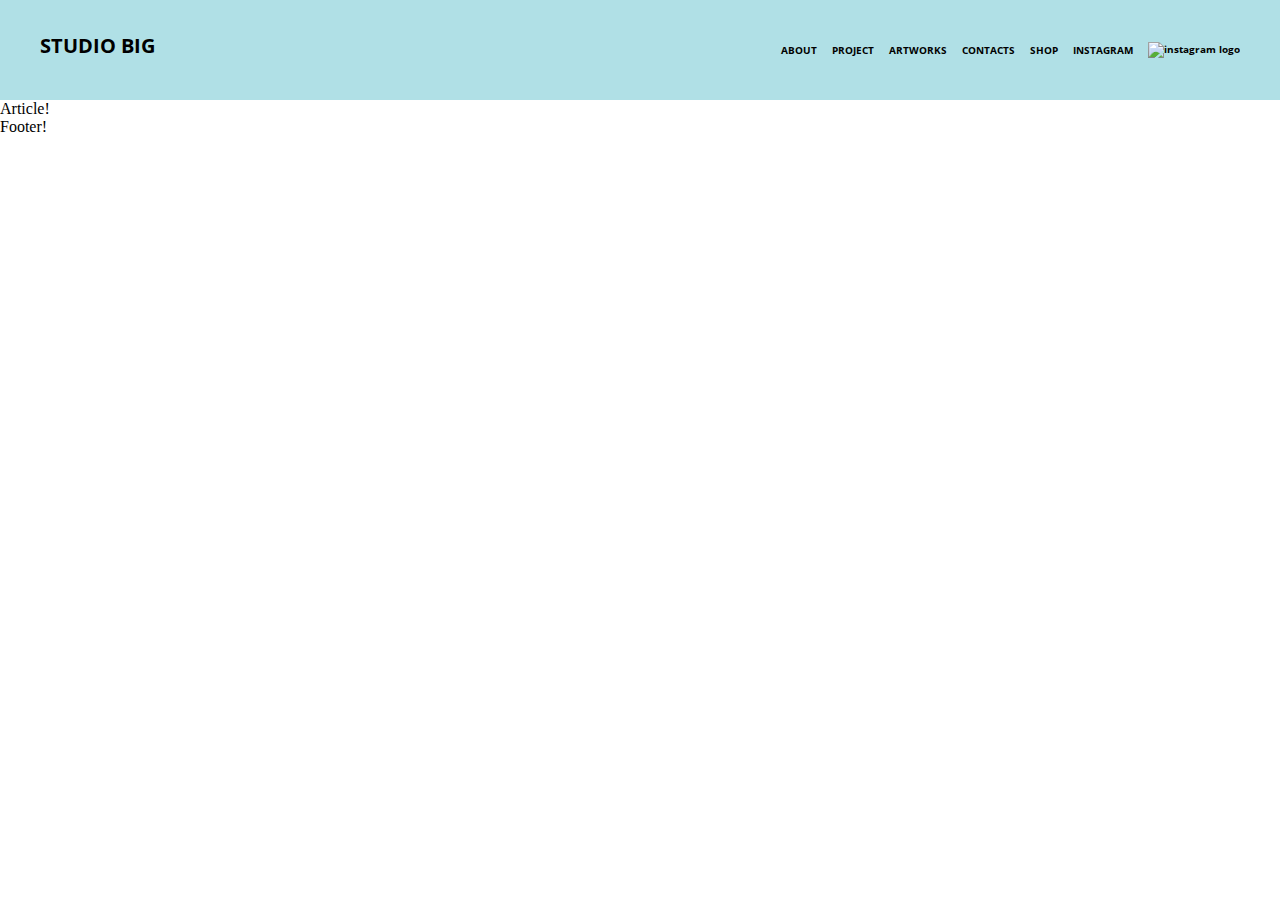
==== index.html @ 11487b43 "first commit: Header CSS complete" ====
<!DOCTYPE html>
<html lang="en">
<head>
    <meta charset="UTF-8">
    <meta name="viewport" content="width=device-width, initial-scale=1.0">
    <title>Document</title>
    <link rel="stylesheet" href="style.css">
    <link rel="preconnect" href="https://fonts.gstatic.com">
    <link href="https://fonts.googleapis.com/css2?family=Open+Sans:wght@300;400;600;700;800&display=swap" rel="stylesheet">
    <script src="index.js" defer></script>
</head>
<body>
    <header>
        <section id="header__container">
            <div class="header__logo">
                STUDIO BIG
            </div>
            <ul class="header__menu">
                <li id="about">ABOUT</li>
                <li id="project">PROJECT</li>
                <li id="artworks">ARTWORKS</li>
                <li id="contact">CONTACTS</li>
                <li id="shop">SHOP</li>
                <li id="instagram">INSTAGRAM</li>
                <li id="insta__logo">
                    <img src="https://static.wixstatic.com/media/01c3aff52f2a4dffa526d7a9843d46ea.png/v1/fill/w_19,h_19,al_c,q_85,usm_0.66_1.00_0.01/01c3aff52f2a4dffa526d7a9843d46ea.webp" alt="instagram logo">
                </li>
            </ul>
        </section>
    </header>
    <main>
        <article>
            Article!
        </article>
    </main>
    <footer>
        Footer!
    </footer>
</body>
</html>
---- style.css ----
/* All */
html body {
    margin: 0;
    padding: 0;
    box-sizing: border-box;
}

ul li {
    list-style: none;
    
}

/* Header */
header {
    display: flex;
    align-items: center;
    height: 100px;
    background-color: powderblue;
}

#header__container {
    display: flex;
    justify-content: space-between;
    width: 1200px;
    margin: 0 auto;

}

.header__logo {
    font-size: 20px;
    font-family: 'Open Sans', sans-serif;
    font-weight: 700;
}

.header__menu {
    display: flex;
    align-items: center;
    font-family: 'Open Sans', sans-serif;
    font-weight: 700;
    font-size: 10px;
    column-gap: 15px;
}

/* Media query */
@media ( max-width: 1200px ) {
    #header__container {
        padding: 0 30px;
    }
}
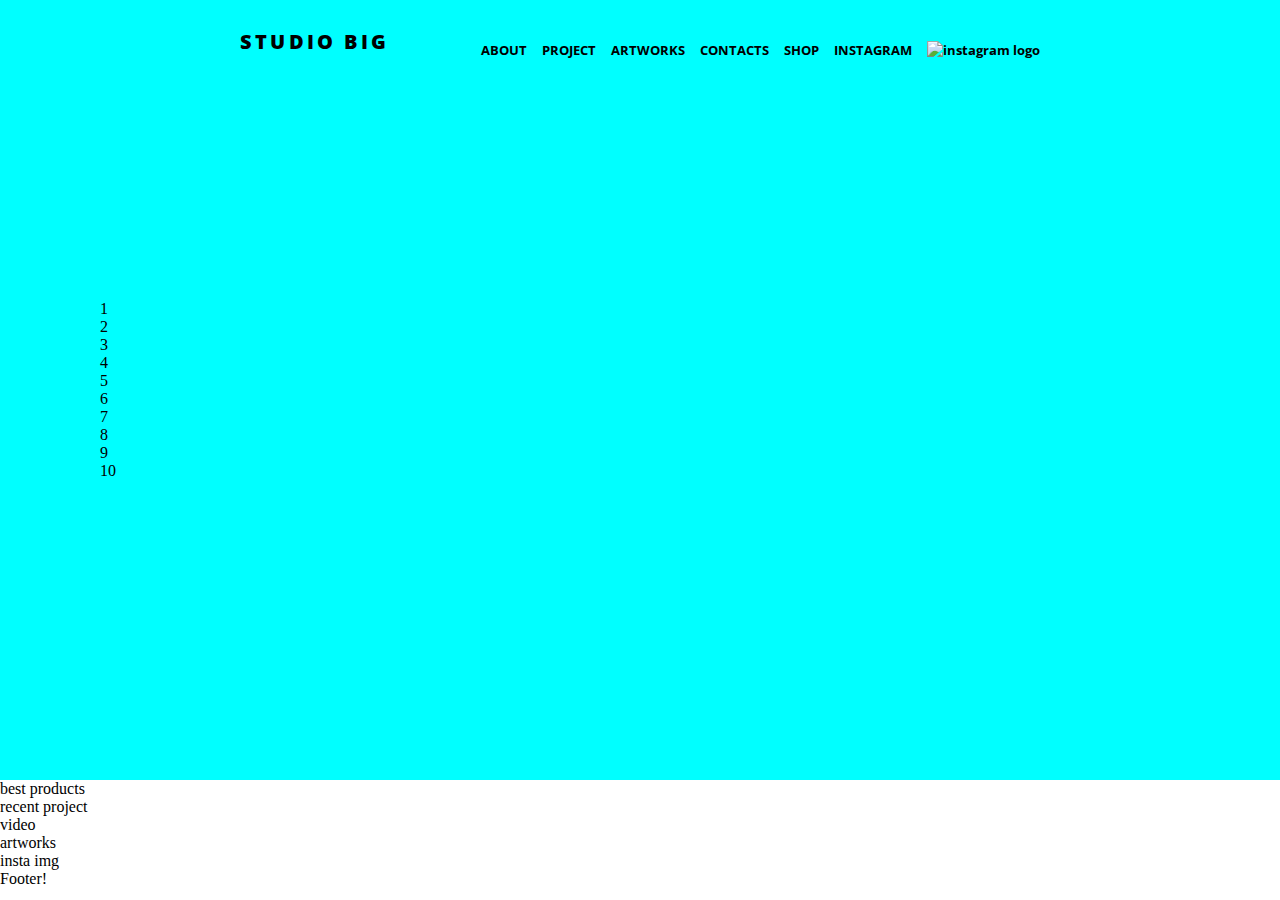
==== commit 17caa260: "slider : WIP" ====
--- a/index.html
+++ b/index.html
@@ -7,6 +7,10 @@
     <link rel="stylesheet" href="style.css">
     <link rel="preconnect" href="https://fonts.gstatic.com">
     <link href="https://fonts.googleapis.com/css2?family=Open+Sans:wght@300;400;600;700;800&display=swap" rel="stylesheet">
+    <link rel="stylesheet" type="text/css" href="/plugin/slick/slick.css"/>
+    <link rel="stylesheet" type="text/css" href="/plugin/slick/slick-theme.css"/>
+    <script type="text/javascript" src="/plugin/slick/slick.js"></script>
+    <script type="text/javascript" src="/js/jquery.js"></script>
     <script src="index.js" defer></script>
 </head>
 <body>
@@ -29,12 +33,45 @@
         </section>
     </header>
     <main>
-        <article>
-            Article!
-        </article>
+        <section id="slider" style="padding: 300px 100px; background-color: aqua;">
+            <div id="slider-div">
+                <div>1</div>
+                <div>2</div>
+                <div>3</div>
+                <div>4</div>
+                <div>5</div>
+                <div>6</div>
+                <div>7</div>
+                <div>8</div>
+                <div>9</div>
+                <div>10</div>
+            </div>
+        </section>
+        <section id="best__products">best products</section>
+        <section id="recent__project">recent project</section>
+        <section id="video">video</section>
+        <section id="artworks">artworks</section>
+        <section id="insta__img">insta img</section>
     </main>
     <footer>
         Footer!
     </footer>
+    <script>
+    $(function(){
+        $('#slider-div').slick({
+          slide: 'div',
+          slidesToShow: 4,
+          slidesToScroll: 1,
+          speed: 1000,
+          arrows: true,
+          dots: true,
+          autoplay: true,
+          autoplaySpeed: 10000,
+          pauseOnHover: true,
+          vertical: false,
+          dotsClass: "slick-dots"
+        })
+      })
+      </script>
 </body>
 </html>--- a/style.css
+++ b/style.css
@@ -15,29 +15,33 @@
     display: flex;
     align-items: center;
     height: 100px;
-    background-color: powderblue;
+    background-color: transparent;
+    position: absolute;
+    top: 0;
+    right: 0;
+    bottom: 0;
+    left: 0;
 }
 
 #header__container {
     display: flex;
     justify-content: space-between;
-    width: 1200px;
+    width: 800px;
     margin: 0 auto;
-
 }
 
 .header__logo {
     font-size: 20px;
     font-family: 'Open Sans', sans-serif;
-    font-weight: 700;
+    font-weight: 800;
+    letter-spacing: 0.2rem;
 }
 
 .header__menu {
     display: flex;
-    align-items: center;
     font-family: 'Open Sans', sans-serif;
     font-weight: 700;
-    font-size: 10px;
+    font-size: 13px;
     column-gap: 15px;
 }
 
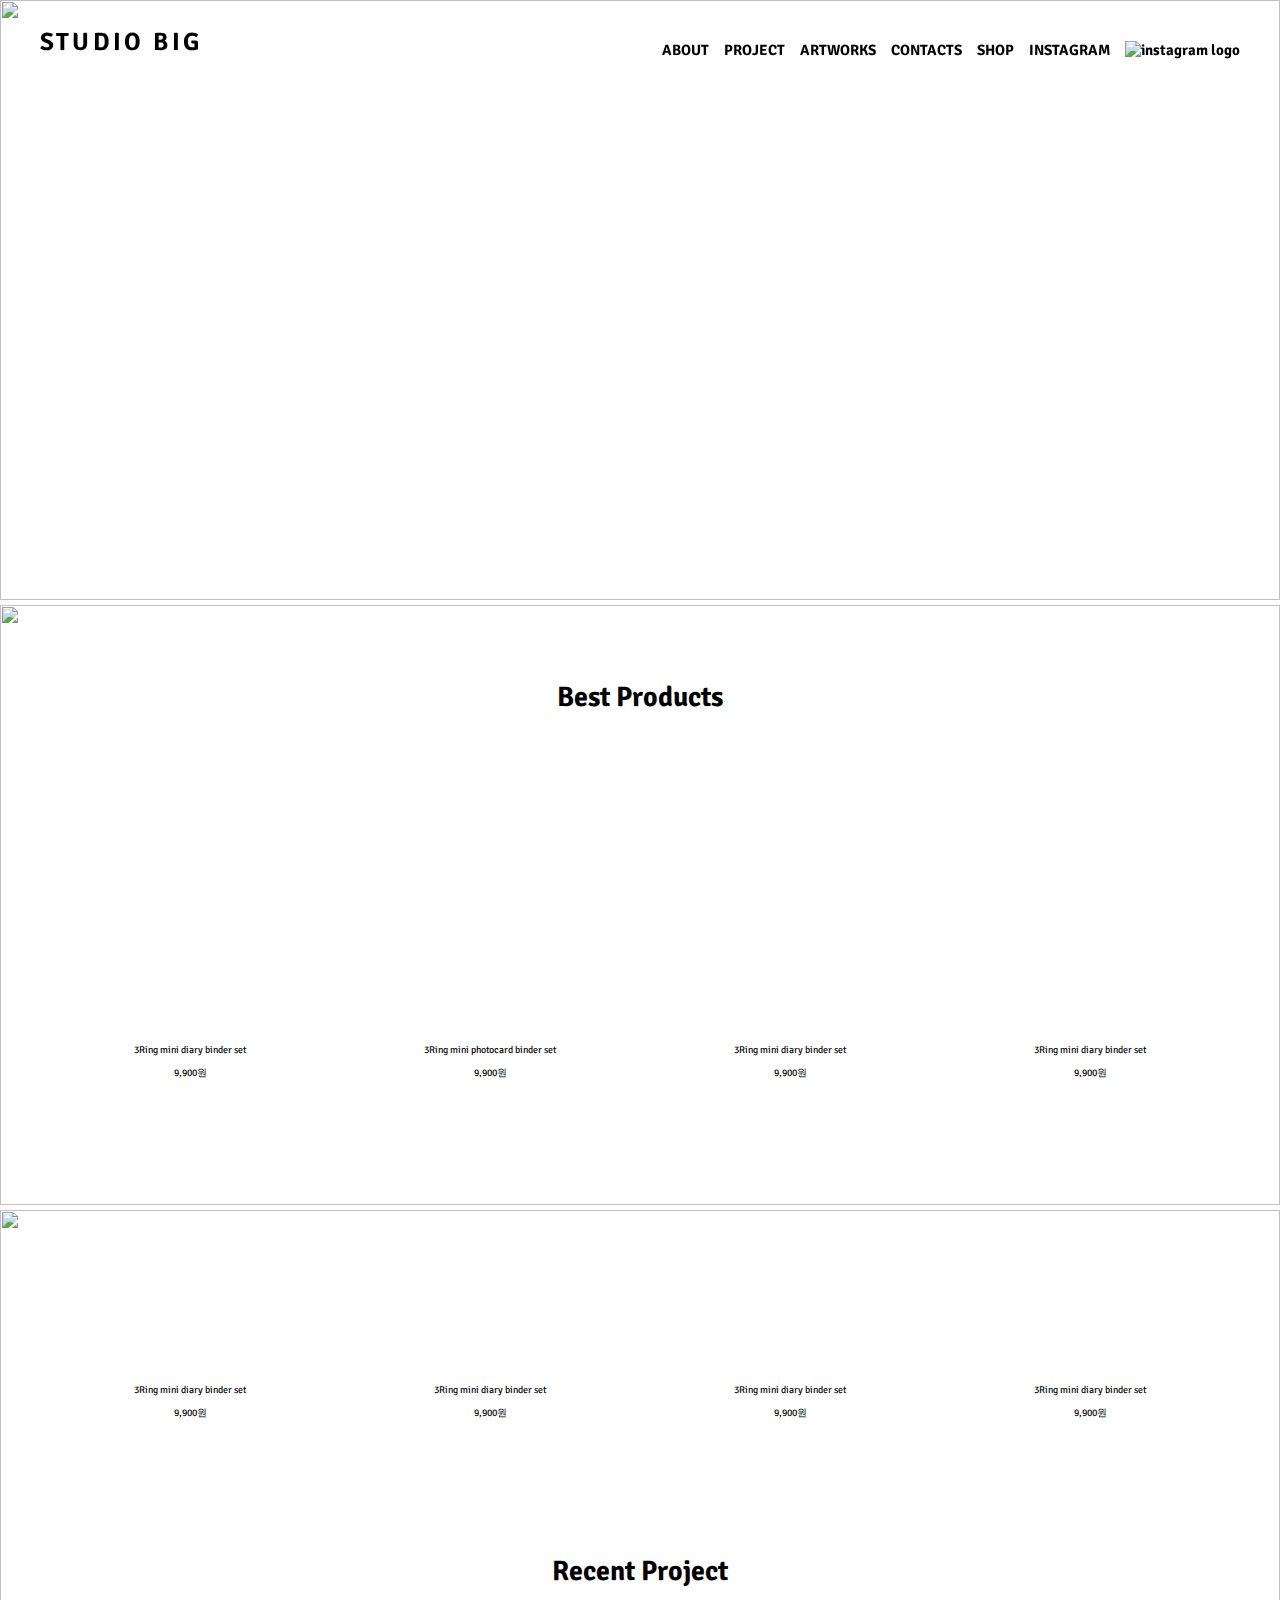
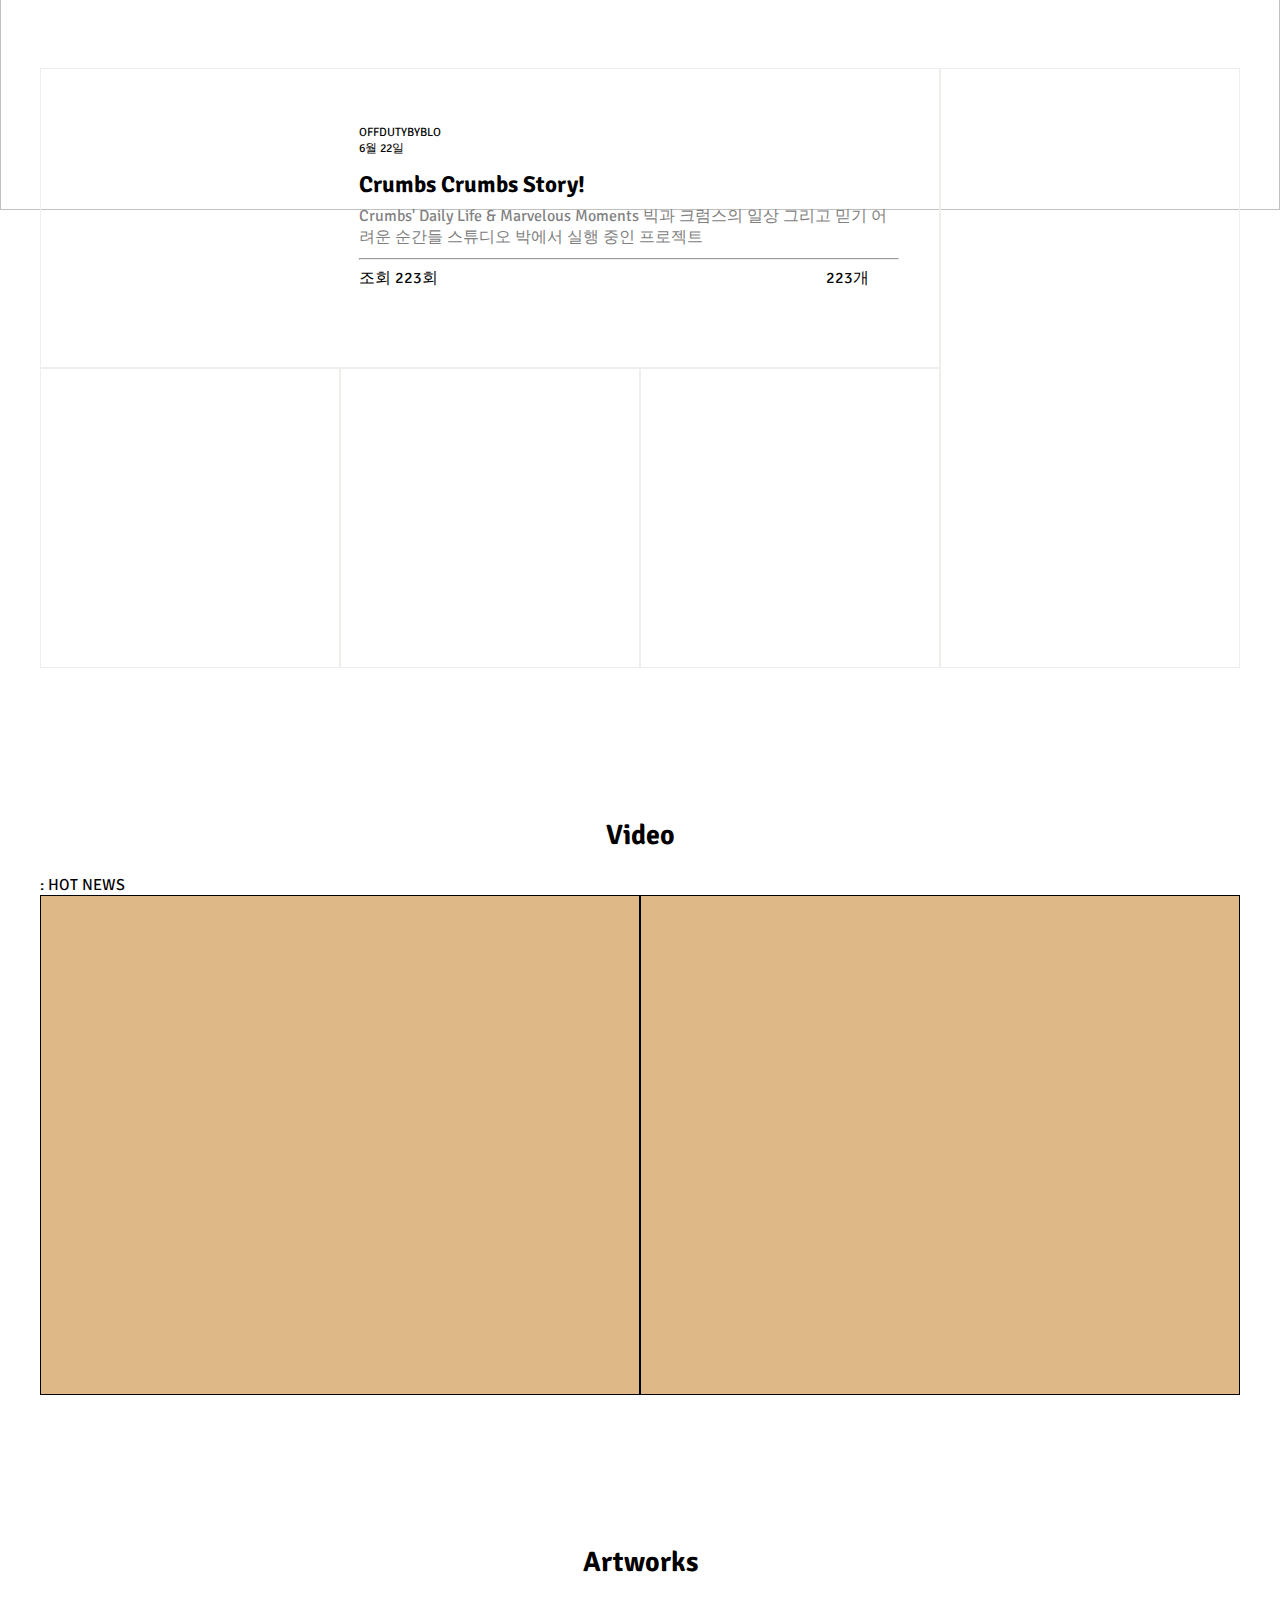
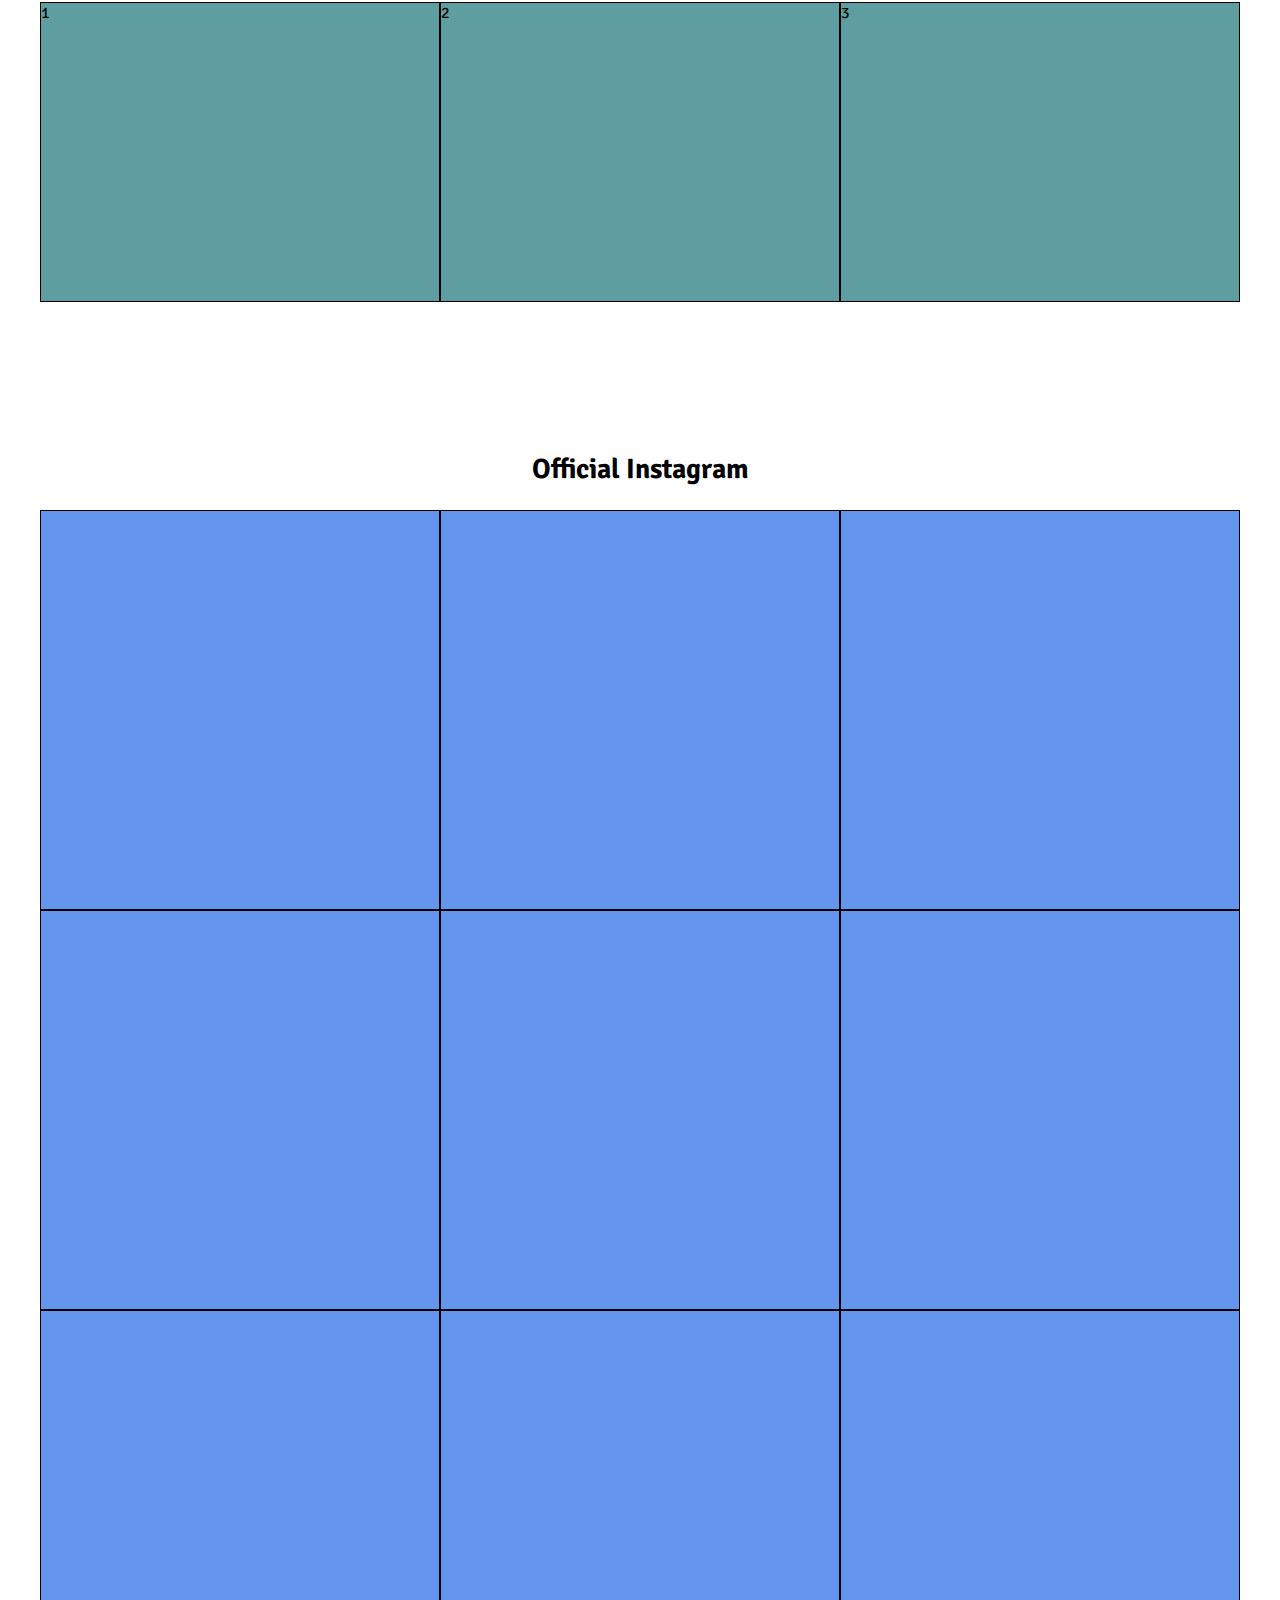
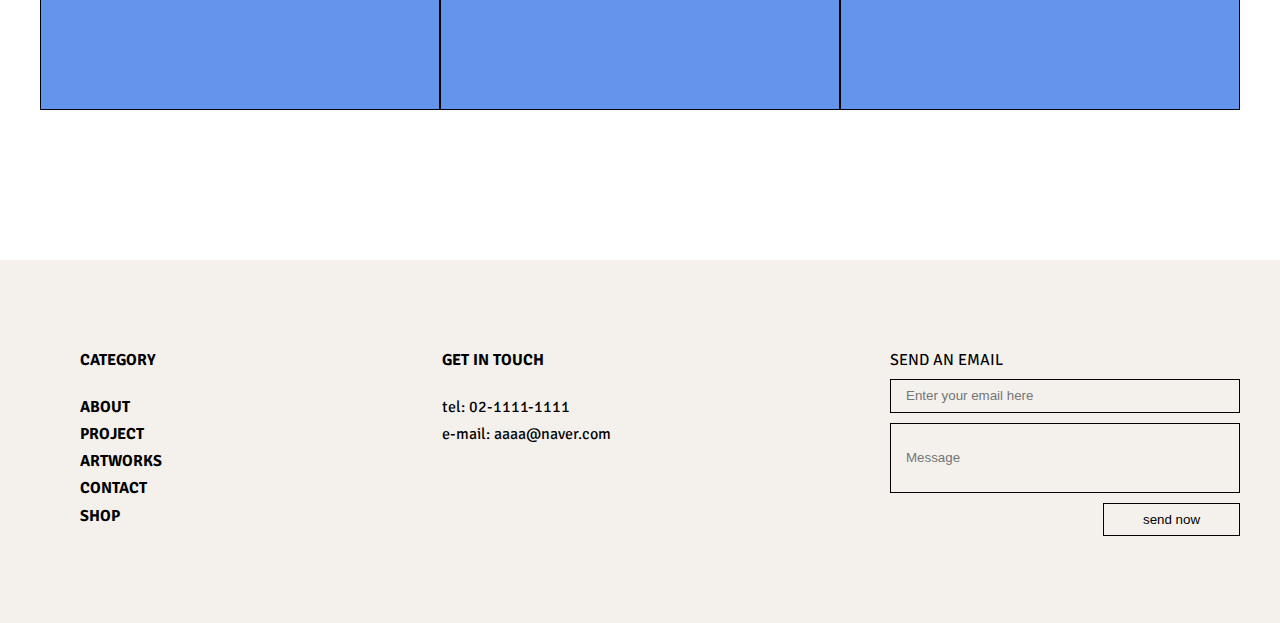
==== commit e90a2574: "WIP" ====
--- a/index.html
+++ b/index.html
@@ -6,11 +6,9 @@
     <title>Document</title>
     <link rel="stylesheet" href="style.css">
     <link rel="preconnect" href="https://fonts.gstatic.com">
-    <link href="https://fonts.googleapis.com/css2?family=Open+Sans:wght@300;400;600;700;800&display=swap" rel="stylesheet">
-    <link rel="stylesheet" type="text/css" href="/plugin/slick/slick.css"/>
-    <link rel="stylesheet" type="text/css" href="/plugin/slick/slick-theme.css"/>
-    <script type="text/javascript" src="/plugin/slick/slick.js"></script>
-    <script type="text/javascript" src="/js/jquery.js"></script>
+    <link rel="preconnect" href="https://fonts.gstatic.com">
+    <link href="https://fonts.googleapis.com/css2?family=Signika+Negative:wght@300;400;600;700&display=swap" rel="stylesheet">    <link rel="stylesheet" type="text/css" href="slick/slick.css"/>
+    <link rel="stylesheet" type="text/css" href="slick/slick-theme.css"/>
     <script src="index.js" defer></script>
 </head>
 <body>
@@ -33,45 +31,190 @@
         </section>
     </header>
     <main>
-        <section id="slider" style="padding: 300px 100px; background-color: aqua;">
-            <div id="slider-div">
-                <div>1</div>
-                <div>2</div>
-                <div>3</div>
-                <div>4</div>
-                <div>5</div>
-                <div>6</div>
-                <div>7</div>
-                <div>8</div>
-                <div>9</div>
-                <div>10</div>
-            </div>
-        </section>
-        <section id="best__products">best products</section>
-        <section id="recent__project">recent project</section>
-        <section id="video">video</section>
-        <section id="artworks">artworks</section>
-        <section id="insta__img">insta img</section>
+        <section id="slider">
+            <div class="slider">
+                <div class="slider__item">
+                    <img src="https://static.wixstatic.com/media/465b65_a0878025d0e64125aaec34345d9f6b74~mv2.jpg/v1/fill/w_1903,h_450,al_b,q_85,usm_0.66_1.00_0.01/465b65_a0878025d0e64125aaec34345d9f6b74~mv2.webp" alt="">
+                </div>
+                <div class="slider__item">
+                    <img src="https://static.wixstatic.com/media/465b65_a4bc7709108448f497c98c73bde42a8e~mv2.jpg/v1/fill/w_1903,h_450,al_b,q_85,usm_0.66_1.00_0.01/465b65_a4bc7709108448f497c98c73bde42a8e~mv2.webp" alt="">
+                </div>
+                <div class="slider__item">
+                    <img src="https://static.wixstatic.com/media/465b65_88f129b514a54ff8b20b8b53b44edbf4~mv2.jpg/v1/fill/w_1903,h_450,al_b,q_85,usm_0.66_1.00_0.01/465b65_88f129b514a54ff8b20b8b53b44edbf4~mv2.webp" alt="">
+                </div>
+            </div>
+        </section>
+        <section id="best__products">
+            <h2>Best Products</h2>
+            <div class="grid__container">
+                <div class="item">
+                    <div class="pre__img"><img src="https://static.wixstatic.com/media/465b65_6a1ab1c9189241639eb0472c3938c3fc~mv2.jpg/v1/crop/x_0,y_6,w_800,h_788/fill/w_207,h_204,al_c,q_80,usm_0.66_1.00_0.01/3ringbinder_01.webp" alt=""></div>
+                    <div class="price__desc">
+                        <p>3Ring mini diary binder set</p>
+                        <p>9,900원</p>
+                    </div>
+                </div>
+                <div class="item">
+                    <div class="pre__img"><img src="https://static.wixstatic.com/media/465b65_94fa99bff74c4ceaae1d863d8b83a9de~mv2.jpg/v1/crop/x_0,y_6,w_800,h_788/fill/w_207,h_204,al_c,q_80,usm_0.66_1.00_0.01/pcbinder_02.webp" alt=""></div>
+                    <div class="price__desc">
+                        <p>3Ring mini photocard binder set</p>
+                        <p>9,900원</p>
+                    </div>
+                </div>
+                <div class="item">
+                    <div class="pre__img"><img src="https://static.wixstatic.com/media/465b65_d2a0fa4169e347d0830ca7a54e91d09c~mv2.jpg/v1/crop/x_0,y_6,w_800,h_788/fill/w_207,h_204,al_c,q_80,usm_0.66_1.00_0.01/basicsteaker.webp" alt=""></div>
+                    <div class="price__desc">
+                        <p>3Ring mini diary binder set</p>
+                        <p>9,900원</p>
+                    </div>
+                </div>
+                <div class="item">
+                    <div class="pre__img">
+                        <img src="https://static.wixstatic.com/media/465b65_c021f75a40e6434aa5c9bc508d4170ec~mv2.jpg/v1/crop/x_0,y_6,w_800,h_788/fill/w_207,h_204,al_c,q_80,usm_0.66_1.00_0.01/33359327121125009_1902933786.webp" alt=""></div>
+                    <div class="price__desc">
+                        <p>3Ring mini diary binder set</p>
+                        <p>9,900원</p>
+                    </div>
+                </div>
+                <div class="item">
+                    <div class="pre__img"><img src="https://static.wixstatic.com/media/465b65_eea62a50b55d49b384e3151996d8e7fc~mv2.jpg/v1/fill/w_207,h_204,al_c,q_80,usm_0.66_1.00_0.01/keyring_01.webp" alt=""></div>
+                    <div class="price__desc">
+                        <p>3Ring mini diary binder set</p>
+                        <p>9,900원</p>
+                    </div>
+                </div>
+                <div class="item">
+                    <div class="pre__img"><img src="https://static.wixstatic.com/media/465b65_c4789b8507a44f989d6fdae014f79669~mv2.jpg/v1/fill/w_207,h_204,al_c,q_80,usm_0.66_1.00_0.01/sticker_breakfast_03.webp" alt=""></div>
+                    <div class="price__desc">
+                        <p>3Ring mini diary binder set</p>
+                        <p>9,900원</p>
+                    </div>
+                </div>
+                <div class="item">
+                    <div class="pre__img"><img src="https://static.wixstatic.com/media/465b65_5a867588d30d431e80930e8c45d2089e~mv2.jpg/v1/fill/w_207,h_204,al_c,q_80,usm_0.66_1.00_0.01/img_product04.webp" alt=""></div>
+                    <div class="price__desc">
+                        <p>3Ring mini diary binder set</p>
+                        <p>9,900원</p>
+                    </div>
+                </div>
+                <div class="item">
+                    <div class="pre__img"><img src="https://static.wixstatic.com/media/465b65_e5fe55984c364b14bd28d6f7c9f00bcc~mv2.jpg/v1/fill/w_207,h_204,al_c,q_80,usm_0.66_1.00_0.01/34820193416010823_669221193.webp" alt=""></div>
+                    <div class="price__desc">
+                        <p>3Ring mini diary binder set</p>
+                        <p>9,900원</p>
+                    </div>
+                </div>
+            </div>
+        </section>
+        <section id="recent__project">
+            <h2>Recent Project</h2>
+            <div class="grid__container">
+                <div class="item">
+                    <img src="https://static.wixstatic.com/media/465b65_1db482de4f794921a5e0227f345b840f~mv2.jpg/v1/fit/w_400,h_272,al_c,q_80/file.webp" alt="">
+                    <div class="item__desc">
+                        <p>
+                            <div class="project__user__info">
+                                <div class="user__name">OFFDUTYBYBLO</div>
+                                <div class="user__date">6월 22일</div>
+                            </div>
+                            <div class="project__desc">
+                                <div>Crumbs Crumbs Story!</div>
+                                <div>Crumbs' Daily Life & Marvelous Moments 빅과 크럼스의 일상 그리고 믿기 어려운 순간들 스튜디오 박에서 실행 중인 프로젝트 </div>
+                            </div>
+                            <hr>
+                            <div class="project__react">
+                                <div class="count">
+                                    <span>조회</span>
+                                    <span>223회</span>
+                                </div>
+                                <div class="heart">
+                                    <div>223개</div>
+                                    <div class="heart__img">
+                                        <img  src="https://upload.wikimedia.org/wikipedia/commons/5/52/Heart_icon_red_hollow.svg" alt="" />
+                                    </div>
+                                </div>
+                            </div>
+                        </p>
+                    </div>
+                </div>
+                <div class="item"></div>
+                <div class="item">
+                    <img src="https://static.wixstatic.com/media/465b65_e6701557aebc46fabc1723a36b5d8d8f~mv2.jpg/v1/fit/w_218,h_164,al_c,q_80/file.webp" alt="">
+                </div>
+                <div class="item"></div>
+                <div class="item"></div>
+            </div>
+        </section>
+        <section id="video">
+            <h2>Video</h2>
+            <div>: HOT NEWS</div>
+            <div class="grid__container">
+                <div class="item"></div>
+                <div class="item"></div>
+            </div>
+        </section>
+        <section id="artworks">
+            <h2>Artworks</h2>
+            <div class="grid__container">
+                <div class="item">1</div>
+                <div class="item">2</div>
+                <div class="item">3</div>
+            </div>
+        </section>
+        <section id="insta__img">
+            <h2>Official Instagram</h2>
+            <div class="grid__container">
+                <div class="item"></div>
+                <div class="item"></div>
+                <div class="item"></div>
+                <div class="item"></div>
+                <div class="item"></div>
+                <div class="item"></div>
+                <div class="item"></div>
+                <div class="item"></div>
+                <div class="item"></div>
+            </div>
+        </section>
     </main>
     <footer>
-        Footer!
+        <section>
+            <div class="category">
+                <ul>
+                    <li>CATEGORY</li>
+                    <li>ABOUT</li>
+                    <li>PROJECT</li>
+                    <li>ARTWORKS</li>
+                    <li>CONTACT</li>
+                    <li>SHOP</li>
+                </ul>
+            </div>
+            <div class="contacts">
+                <ul>
+                    <li>GET IN TOUCH</li>
+                    <li>tel: 02-1111-1111</li>
+                    <li>e-mail: aaaa@naver.com</li>
+                </ul>
+            </div>
+            <div class="email">
+                <ul>
+                    <li>SEND AN EMAIL</li>
+                    <li>
+                        <input class="input__email" type="text" placeholder="Enter your email here">
+                    </li>
+                    <li>
+                        <input class="input__msg" type="text" placeholder="Message">
+                    </li>
+                    <li>
+                        <button>
+                            send now
+                        </button>
+                    </li>
+                </ul>
+            </div>
+        </section>
     </footer>
-    <script>
-    $(function(){
-        $('#slider-div').slick({
-          slide: 'div',
-          slidesToShow: 4,
-          slidesToScroll: 1,
-          speed: 1000,
-          arrows: true,
-          dots: true,
-          autoplay: true,
-          autoplaySpeed: 10000,
-          pauseOnHover: true,
-          vertical: false,
-          dotsClass: "slick-dots"
-        })
-      })
-      </script>
+    <script type="text/javascript" src="//code.jquery.com/jquery-1.11.0.min.js"></script>
+    <script type="text/javascript" src="//code.jquery.com/jquery-migrate-1.2.1.min.js"></script>
+    <script type="text/javascript" src="//cdn.jsdelivr.net/npm/slick-carousel@1.8.1/slick/slick.min.js"></script>
 </body>
 </html>--- a/style.css
+++ b/style.css
@@ -1,8 +1,12 @@
 /* All */
+* {
+    box-sizing: border-box;
+}
 html body {
     margin: 0;
-    padding: 0;
-    box-sizing: border-box;
+    min-width: 1200px;
+    overflow-x: hidden;
+    font-family: 'Signika Negative', sans-serif;
 }
 
 ul li {
@@ -10,44 +14,322 @@
     
 }
 
+img {
+    max-width: 100%;
+}
+
+input {
+    box-shadow: none;
+    border: 1px solid black;
+}
+
+h2 {
+    font-size: 28px;
+    text-align: center;
+}
+
 /* Header */
 header {
     display: flex;
     align-items: center;
     height: 100px;
     background-color: transparent;
-    position: absolute;
+    position: fixed;
     top: 0;
     right: 0;
     bottom: 0;
     left: 0;
+    z-index: 1;
 }
 
 #header__container {
+    margin: 0 auto;
     display: flex;
     justify-content: space-between;
-    width: 800px;
+    width: 1200px;
     margin: 0 auto;
 }
 
 .header__logo {
-    font-size: 20px;
-    font-family: 'Open Sans', sans-serif;
+    font-size: 25px;
+    font-family: 'Signika Negative', sans-serif;
     font-weight: 800;
     letter-spacing: 0.2rem;
 }
 
 .header__menu {
     display: flex;
-    font-family: 'Open Sans', sans-serif;
+    font-family: 'Signika Negative', sans-serif;
     font-weight: 700;
-    font-size: 13px;
+    font-size: 15px;
     column-gap: 15px;
 }
 
+/* Main */
+
+/* Slider */
+#slider {
+    width: 100%;
+}
+
+.slider img {
+    width: 100%;
+    height: 600px;
+    object-fit: cover;
+}
+
+.slider {
+    height: 600px;
+}
+
+#slider button.slick-arrow {
+    font-size:0; 
+    position:absolute;
+    left:50%; 
+    top:60%; 
+    margin-top:-33px; 
+    width:66px; 
+    height:66px; 
+    z-index:999; 
+    outline:0;
+}
+
+#slider button.slick-prev {
+    margin-left: -900px;
+}
+
+#slider button.slick-next {
+    margin-left: 850px;
+}
+
+#slider .slick-dots{
+    position:absolute;
+    text-align: center;
+    bottom:30px; 
+    height:10px; 
+    font-size:0;
+}
+
+
+/* Best Products */
+#best__products {
+    margin-top: 80px;
+}
+
+
+
+#best__products .grid__container {
+    display: grid;
+    margin: 50px auto;
+    max-width: 1200px;
+    grid-template-columns: repeat(4, 300px);
+    grid-template-rows: repeat(2, 300px);
+    row-gap: 40px;
+}
+
+.pre__img  {
+    width: 270px;
+    height: 270px;
+}
+
+.pre__img img {
+    width: 100%;
+}
+
+.price__desc {
+    font-size: 10px;
+    text-align: center;
+}
+
+/* Recent Project */
+#recent__project {
+    margin: 150px auto;
+    max-width: 1200px;
+}
+
+#recent__project .grid__container{
+    margin-top: 80px;
+    display: grid;
+    grid-template-columns: repeat(4, 300px);
+    grid-template-rows: repeat(2, 300px);
+}
+
+#recent__project .item {
+    border: 1px solid #EDEFEA;
+}
+
+#recent__project .item:first-child {
+    display: flex;
+    grid-column: 1/4;
+    grid-row: 1/2;
+}
+
+#recent__project .item:first-child img {
+    width: 50%;
+}
+
+.item__desc {
+    padding: 40px;
+}
+
+.project__user__info {
+    font-size: 12px;
+    margin-bottom: 13px;
+}
+
+.project__desc :first-child {
+    font-size: 23px;
+    font-weight: bold;
+    margin-bottom: 7px;
+}
+
+.project__desc :nth-child(2) {
+    color: grey;
+    margin-bottom: 10px;
+}
+
+.project__react {
+    display: flex;
+    justify-content: space-between;
+}
+
+.heart__img {
+    width: 30px;
+    height: 30px;
+}
+
+.heart {
+    display: flex;
+}
+
+#recent__project .item:nth-child(2) {
+    grid-column: 4/4;
+    grid-row: 1/3;
+}
+
+#recent__project .item:nth-child(3) img{
+    width: 100%;
+    position: relative;
+}
+
+
+/* Video */
+#video {
+    max-width: 1200px;
+    margin: 150px auto;
+}
+
+#video .grid__container {
+    display: grid;
+    margin: 0 auto;
+    grid-template-columns: repeat(2, 600px);
+    grid-template-rows: repeat(1, 500px);
+}
+
+#video .item {
+    background-color: burlywood;
+    border: 1px solid ;
+}
+
+/* Artworks */
+#artworks {
+    max-width: 1200px;
+    margin: 0 auto;
+}
+
+#artworks .grid__container {
+    display: grid;
+    grid-template-columns: repeat(3, 400px);
+    grid-template-rows: repeat(1, 300px);
+}
+
+#artworks .item {
+    background-color: cadetblue;
+    border: 1px solid;
+}
+
+/* Official Instagram */
+
+#insta__img {
+    max-width: 1200px;
+    margin: 150px auto;
+}
+
+#insta__img .grid__container {
+    display: grid;
+    grid-template-columns: repeat(3, 400px);
+    grid-template-rows: repeat(3, 400px);
+}
+
+#insta__img .item {
+    background-color: cornflowerblue;
+    border: 1px solid;
+}
+
+/* Footer */
+footer {
+    height: 363px;
+    background-color: #f4f1ed;
+    display: flex;
+    align-items: center;
+}
+
+footer section {
+    display: flex;
+    justify-content: space-between;
+    width: 1200px;
+    margin: 0 auto;
+}
+
+.category ul :first-child{
+    margin-bottom: 20px;
+    font-size: 16px;
+    font-weight: bold;
+}
+.category li {
+    font-weight: 700;
+}
+
+.contacts ul :first-child {
+    margin-bottom: 20px;
+    font-size: 16px;
+    font-weight: bold;
+}
+
+footer section li {
+    line-height: 1.7;
+}
+
+.input__email {
+    width: 350px;
+    height: 30px;
+    margin: 5px auto;
+    padding: 16px 15px;
+    background-color: transparent;
+}
+
+.input__msg {
+    width: 350px;
+    height: 70px;
+    margin: 5px auto;
+    padding: 16px 15px;
+    background-color: transparent;
+}
+
+.email button {
+    width: 137px;
+    height: 33px;
+    background-color: transparent;
+    border: 1px solid black;
+    margin-top: 5px;
+    margin-left: 213px;
+}
+
+
+
 /* Media query */
-@media ( max-width: 1200px ) {
+/* @media ( max-width: 1200px ) {
     #header__container {
         padding: 0 30px;
     }
-}+} */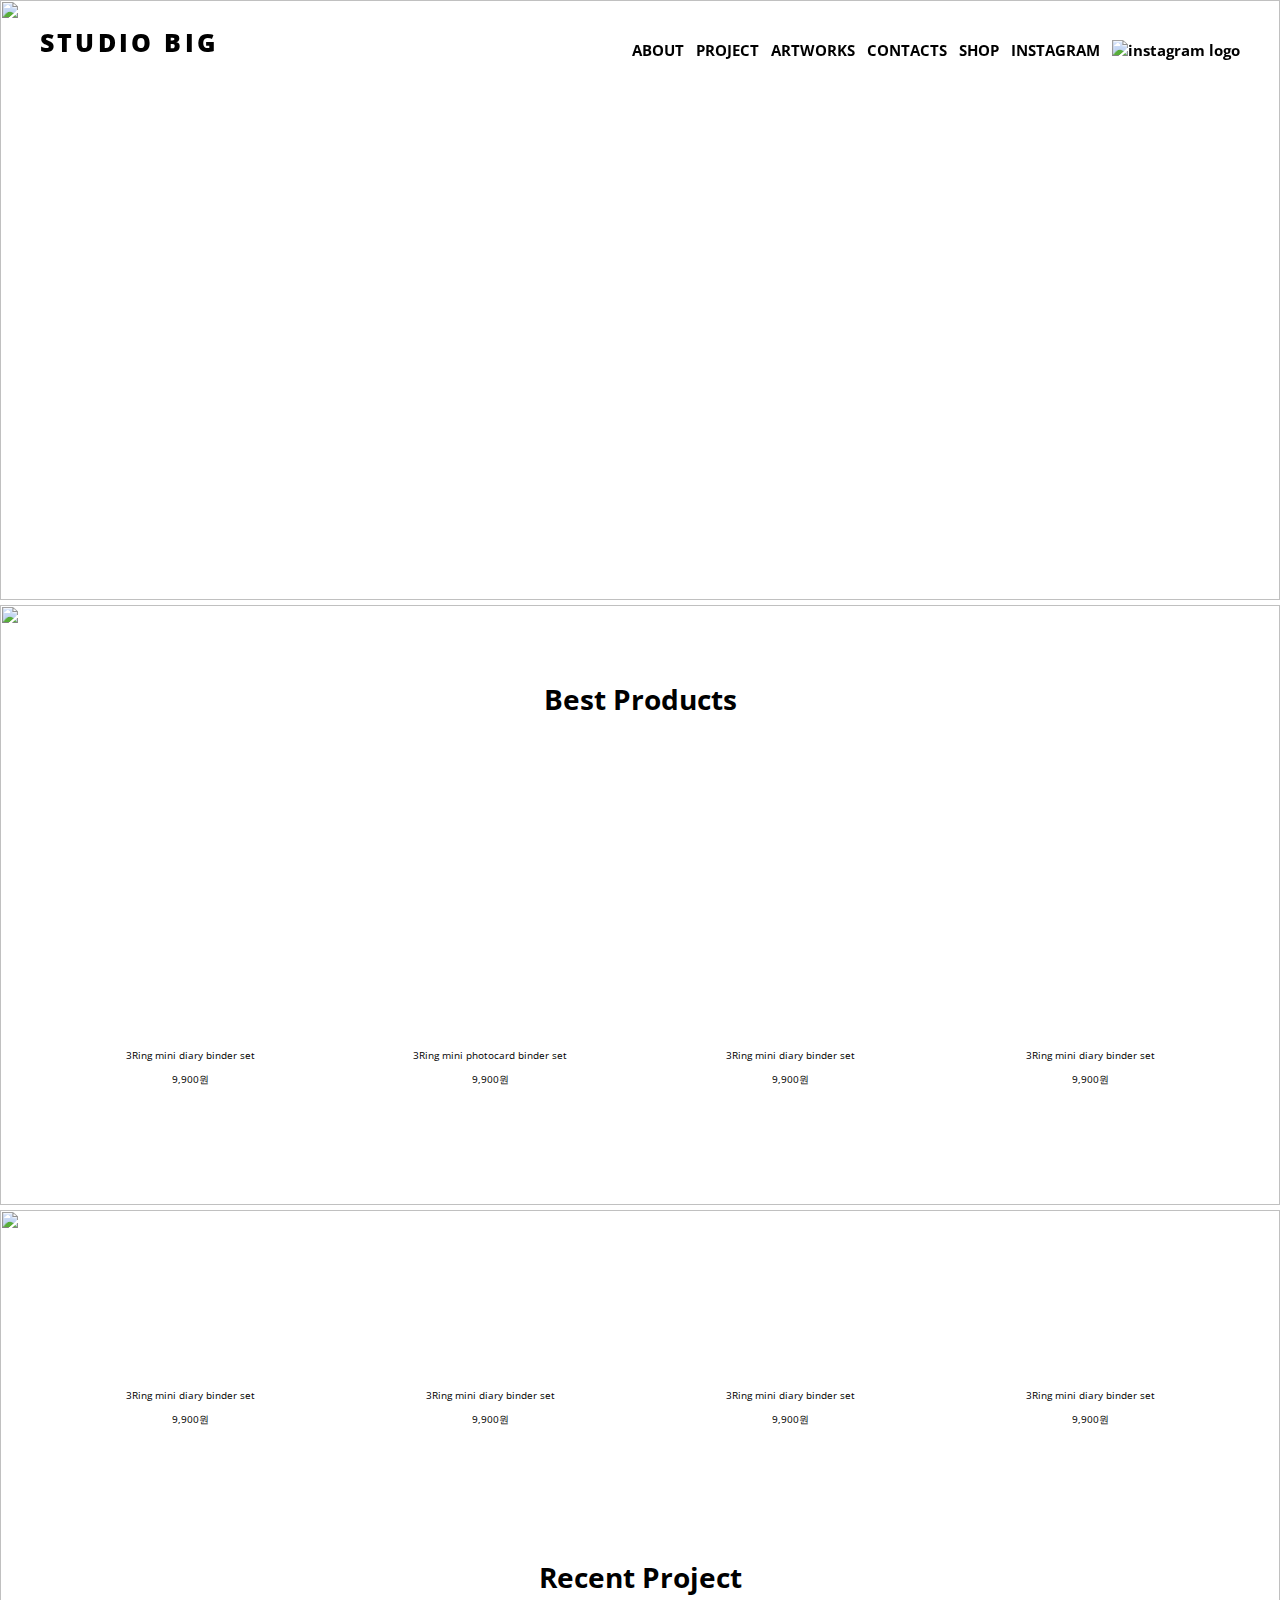
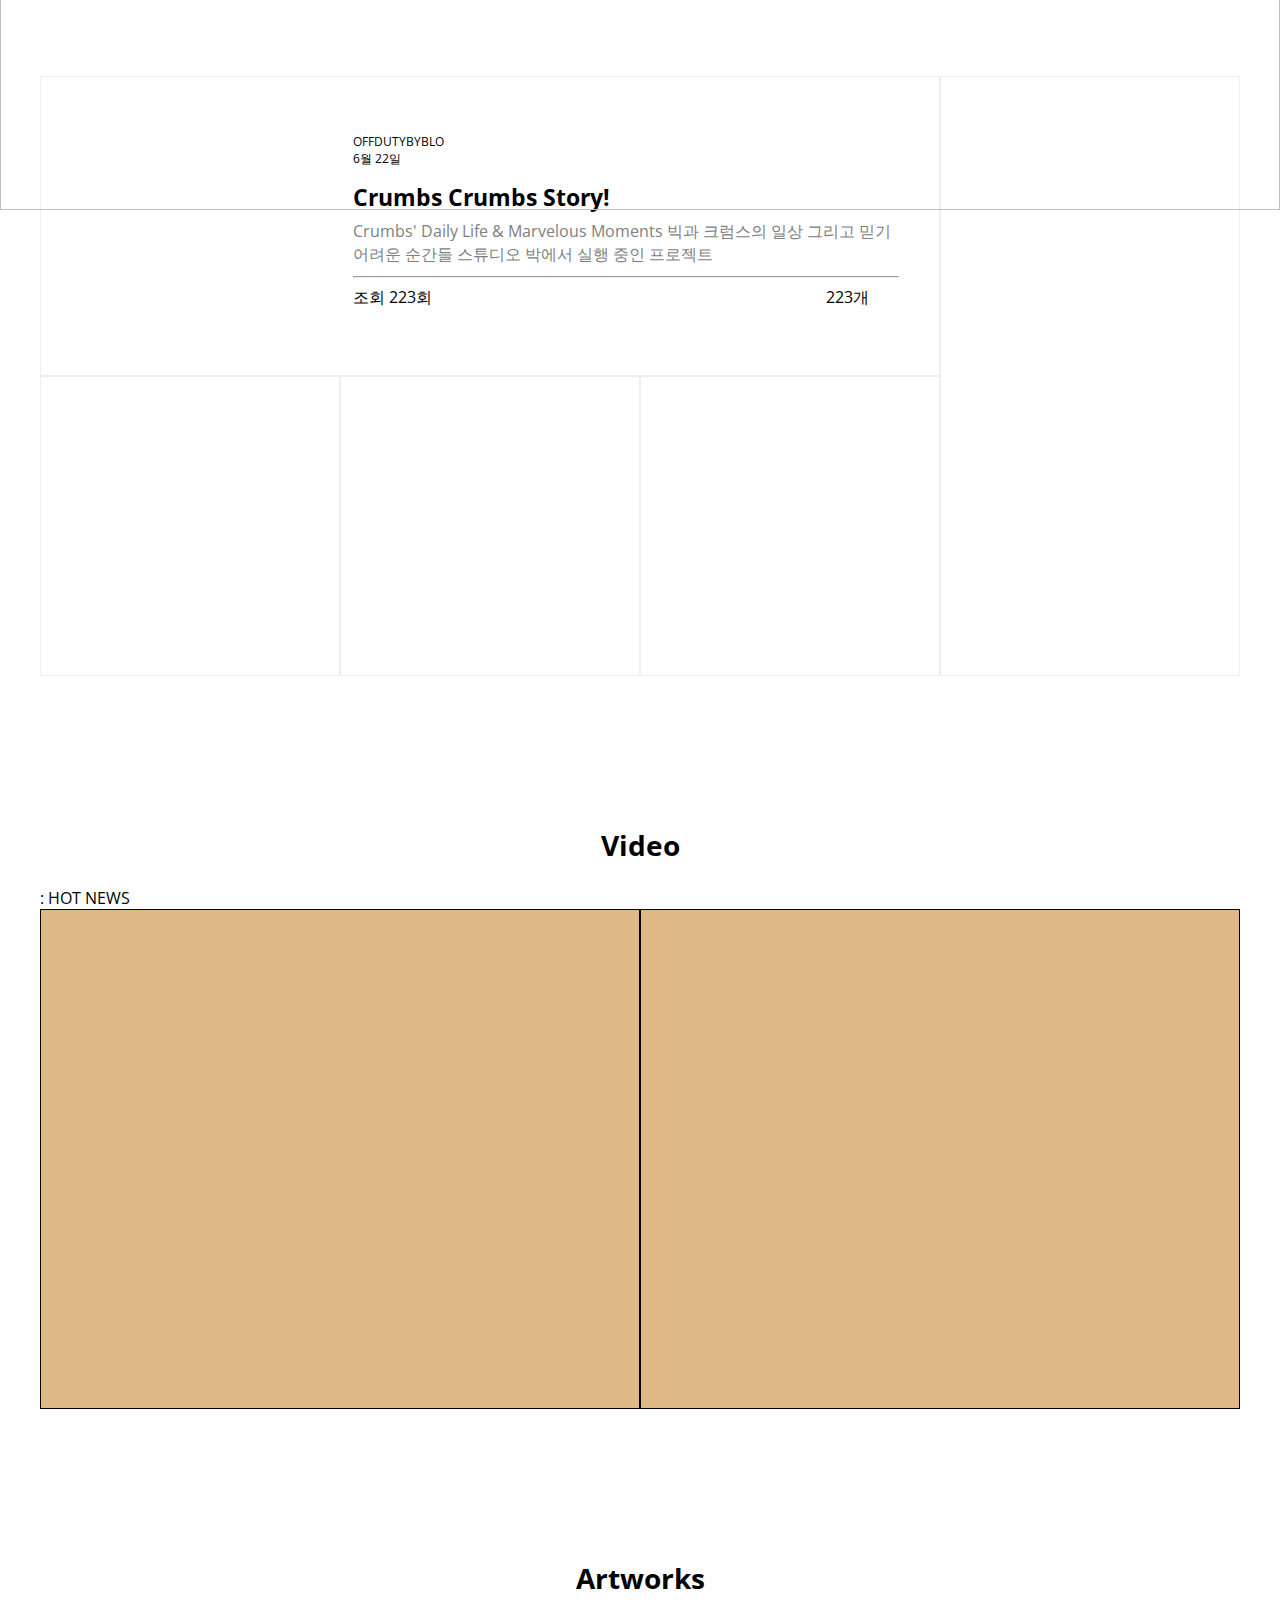
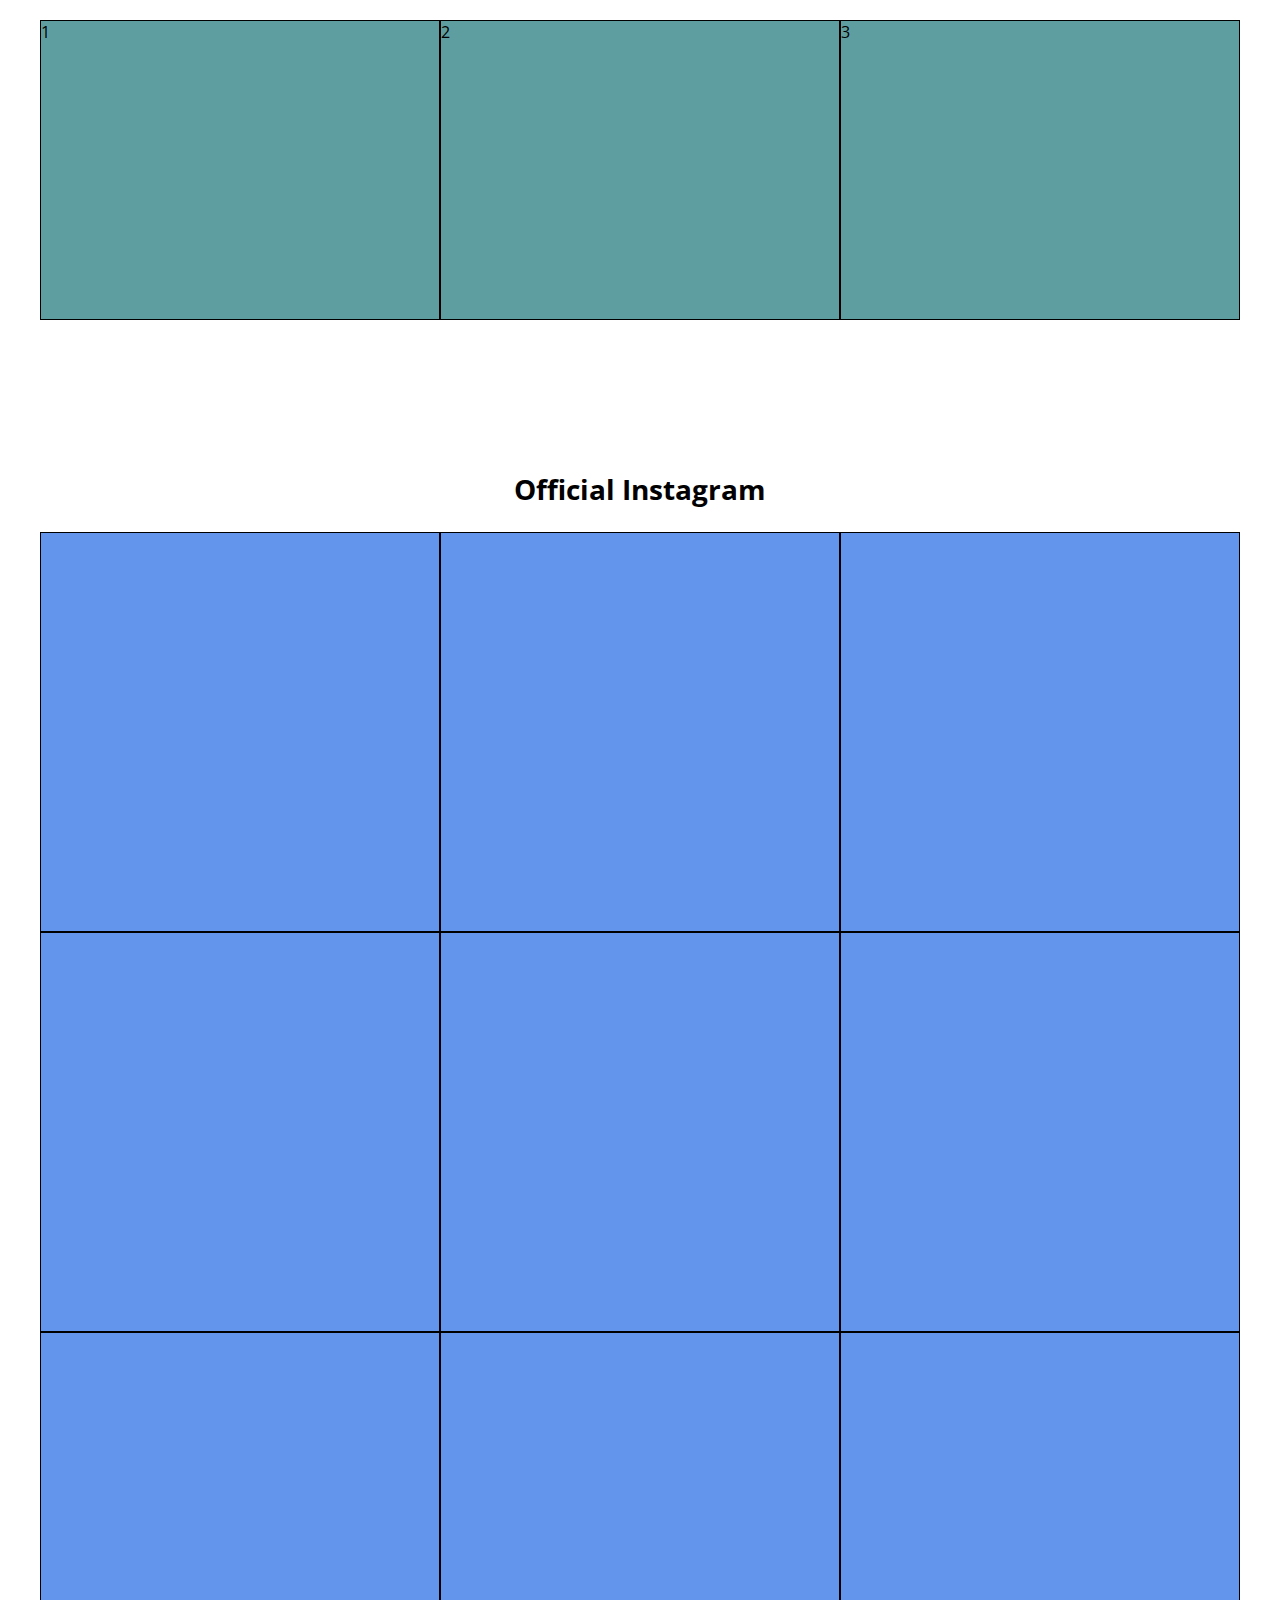
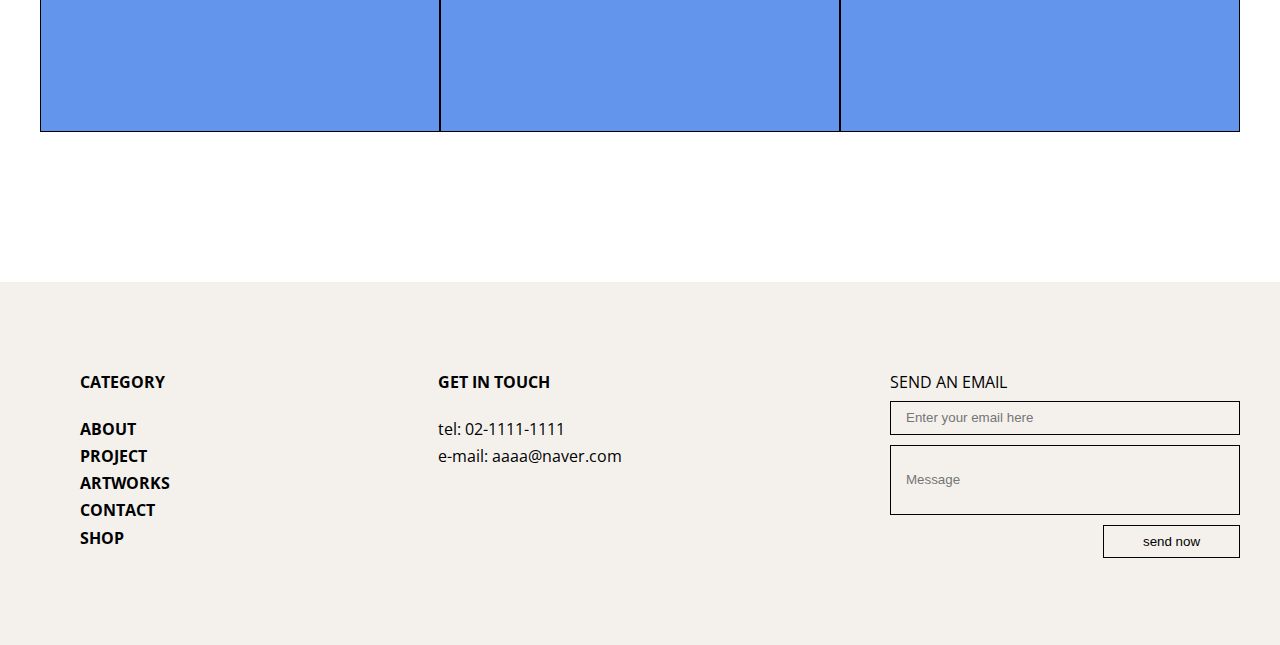
==== commit 5548e697: "WIP" ====
--- a/index.html
+++ b/index.html
@@ -5,26 +5,29 @@
     <meta name="viewport" content="width=device-width, initial-scale=1.0">
     <title>Document</title>
     <link rel="stylesheet" href="style.css">
+    <link rel="stylesheet" type="text/css" href="slick/slick.css"/>
+    <link rel="stylesheet" type="text/css" href="slick/slick-theme.css"/>
     <link rel="preconnect" href="https://fonts.gstatic.com">
-    <link rel="preconnect" href="https://fonts.gstatic.com">
-    <link href="https://fonts.googleapis.com/css2?family=Signika+Negative:wght@300;400;600;700&display=swap" rel="stylesheet">    <link rel="stylesheet" type="text/css" href="slick/slick.css"/>
-    <link rel="stylesheet" type="text/css" href="slick/slick-theme.css"/>
+    <link href="https://fonts.googleapis.com/css2?family=Open+Sans:wght@300;400;600;700;800&display=swap" rel="stylesheet">
     <script src="index.js" defer></script>
+    <script type="text/javascript" src="//code.jquery.com/jquery-1.11.0.min.js"></script>
+    <script type="text/javascript" src="//code.jquery.com/jquery-migrate-1.2.1.min.js"></script>
+    <script type="text/javascript" src="//cdn.jsdelivr.net/npm/slick-carousel@1.8.1/slick/slick.min.js"></script>
 </head>
 <body>
     <header>
-        <section id="header__container">
+        <section id="header">
             <div class="header__logo">
                 STUDIO BIG
             </div>
             <ul class="header__menu">
-                <li id="about">ABOUT</li>
-                <li id="project">PROJECT</li>
-                <li id="artworks">ARTWORKS</li>
-                <li id="contact">CONTACTS</li>
-                <li id="shop">SHOP</li>
-                <li id="instagram">INSTAGRAM</li>
-                <li id="insta__logo">
+                <li class="header__menu__item">ABOUT</li>
+                <li class="header__menu__item">PROJECT</li>
+                <li class="header__menu__item">ARTWORKS</li>
+                <li class="header__menu__item">CONTACTS</li>
+                <li class="header__menu__item">SHOP</li>
+                <li class="header__menu__item">INSTAGRAM</li>
+                <li class="header__menu__item">
                     <img src="https://static.wixstatic.com/media/01c3aff52f2a4dffa526d7a9843d46ea.png/v1/fill/w_19,h_19,al_c,q_85,usm_0.66_1.00_0.01/01c3aff52f2a4dffa526d7a9843d46ea.webp" alt="instagram logo">
                 </li>
             </ul>
@@ -32,15 +35,27 @@
     </header>
     <main>
         <section id="slider">
-            <div class="slider">
+            <div class="slider__part">
                 <div class="slider__item">
                     <img src="https://static.wixstatic.com/media/465b65_a0878025d0e64125aaec34345d9f6b74~mv2.jpg/v1/fill/w_1903,h_450,al_b,q_85,usm_0.66_1.00_0.01/465b65_a0878025d0e64125aaec34345d9f6b74~mv2.webp" alt="">
+                    <div class="slider__item__desc">
+                        <div>Crumbs, Crumbs!</div>
+                        <div>Crumbs' Daily Life & Marvelous Moments <br> Would you like to meet our story?</div>
+                    </div>
                 </div>
                 <div class="slider__item">
                     <img src="https://static.wixstatic.com/media/465b65_a4bc7709108448f497c98c73bde42a8e~mv2.jpg/v1/fill/w_1903,h_450,al_b,q_85,usm_0.66_1.00_0.01/465b65_a4bc7709108448f497c98c73bde42a8e~mv2.webp" alt="">
+                    <div class="slider__item__desc">
+                        <div>Seal Sticker Set</div>
+                        <div>Decorating a diary <br> with cute crumbs crumbs <br> sticker friends!</div>
+                    </div>
                 </div>
                 <div class="slider__item">
                     <img src="https://static.wixstatic.com/media/465b65_88f129b514a54ff8b20b8b53b44edbf4~mv2.jpg/v1/fill/w_1903,h_450,al_b,q_85,usm_0.66_1.00_0.01/465b65_88f129b514a54ff8b20b8b53b44edbf4~mv2.webp" alt="">
+                        <div class="slider__item__desc">
+                            <div>Crumbs, Crumbs!</div>
+                            <div>Crumbs' Daily Life & Marvelous Moments <br> Would you like to meet our story?</div>
+                        </div>
                 </div>
             </div>
         </section>
@@ -212,9 +227,7 @@
                 </ul>
             </div>
         </section>
+
     </footer>
-    <script type="text/javascript" src="//code.jquery.com/jquery-1.11.0.min.js"></script>
-    <script type="text/javascript" src="//code.jquery.com/jquery-migrate-1.2.1.min.js"></script>
-    <script type="text/javascript" src="//cdn.jsdelivr.net/npm/slick-carousel@1.8.1/slick/slick.min.js"></script>
 </body>
 </html>--- a/style.css
+++ b/style.css
@@ -1,335 +1,346 @@
-/* All */
+/* ---------------ALL-------------- */
 * {
-    box-sizing: border-box;
+  box-sizing: border-box;
 }
 html body {
-    margin: 0;
-    min-width: 1200px;
-    overflow-x: hidden;
-    font-family: 'Signika Negative', sans-serif;
+  margin: 0;
+  width: 100%;
+  overflow-x: hidden;
+  font-family: "Open Sans", sans-serif;
 }
 
 ul li {
-    list-style: none;
-    
+  list-style: none;
 }
 
 img {
-    max-width: 100%;
+  max-width: 100%;
 }
 
 input {
-    box-shadow: none;
-    border: 1px solid black;
+  box-shadow: none;
+  border: 1px solid black;
 }
 
 h2 {
-    font-size: 28px;
-    text-align: center;
-}
-
-/* Header */
+  font-size: 28px;
+  text-align: center;
+}
+
+#best__products,
+#recent__project,
+#video,
+#artworks,
+#insta__img {
+  max-width: 1200px;
+  margin: 0 auto;
+}
+
+/* ---------------Header--------------- */
 header {
-    display: flex;
-    align-items: center;
-    height: 100px;
-    background-color: transparent;
-    position: fixed;
-    top: 0;
-    right: 0;
-    bottom: 0;
-    left: 0;
-    z-index: 1;
-}
-
-#header__container {
-    margin: 0 auto;
-    display: flex;
-    justify-content: space-between;
-    width: 1200px;
-    margin: 0 auto;
+  display: flex;
+  align-items: center;
+  height: 100px;
+  background-color: transparent;
+  position: fixed;
+  top: 0;
+  right: 0;
+  bottom: 0;
+  left: 0;
+  z-index: 1;
+}
+
+#header {
+  display: flex;
+  justify-content: space-between;
+  width: 1200px;
+  margin: 0 auto;
 }
 
 .header__logo {
-    font-size: 25px;
-    font-family: 'Signika Negative', sans-serif;
-    font-weight: 800;
-    letter-spacing: 0.2rem;
+  font-size: 25px;
+  font-weight: 800;
+  letter-spacing: 0.2rem;
 }
 
 .header__menu {
-    display: flex;
-    font-family: 'Signika Negative', sans-serif;
-    font-weight: 700;
-    font-size: 15px;
-    column-gap: 15px;
-}
-
-/* Main */
-
-/* Slider */
-#slider {
-    width: 100%;
-}
-
-.slider img {
-    width: 100%;
-    height: 600px;
-    object-fit: cover;
-}
-
-.slider {
-    height: 600px;
+  display: flex;
+  font-weight: 700;
+  font-size: 15px;
+  column-gap: 12px;
+}
+
+/* ---------------Main--------------- */
+/* ---------------Slider--------------- */
+
+.slider__part {
+  height: 600px;
+}
+
+.slider__item {
+  position: relative;
+}
+
+.slider__part img {
+  width: 100%;
+  height: 600px;
+  object-fit: cover;
+}
+
+.slider__item__desc {
+  position: absolute;
+  top: 40%;
+  left: 20%;
+  z-index: 25;
+  color: white;
+}
+
+.slider__item__desc :first-child {
+  font-size: 1;
 }
 
 #slider button.slick-arrow {
-    font-size:0; 
-    position:absolute;
-    left:50%; 
-    top:60%; 
-    margin-top:-33px; 
-    width:66px; 
-    height:66px; 
-    z-index:999; 
-    outline:0;
+  font-size: 0;
+  position: absolute;
+  left: 50%;
+  top: 60%;
+  margin-top: -33px;
+  width: 66px;
+  height: 66px;
+  z-index: 999;
+  outline: 0;
 }
 
 #slider button.slick-prev {
-    margin-left: -900px;
+  margin-left: -900px;
 }
 
 #slider button.slick-next {
-    margin-left: 850px;
-}
-
-#slider .slick-dots{
-    position:absolute;
-    text-align: center;
-    bottom:30px; 
-    height:10px; 
-    font-size:0;
-}
-
+  margin-left: 850px;
+}
+
+#slider .slick-dots {
+  position: absolute;
+  text-align: center;
+  bottom: 30px;
+  height: 10px;
+  font-size: 0;
+}
 
 /* Best Products */
 #best__products {
-    margin-top: 80px;
-}
-
-
+  margin-top: 80px;
+}
 
 #best__products .grid__container {
-    display: grid;
-    margin: 50px auto;
-    max-width: 1200px;
-    grid-template-columns: repeat(4, 300px);
-    grid-template-rows: repeat(2, 300px);
-    row-gap: 40px;
-}
-
-.pre__img  {
-    width: 270px;
-    height: 270px;
+  display: grid;
+  margin: 50px auto;
+  max-width: 1200px;
+  grid-template-columns: repeat(4, 300px);
+  grid-template-rows: repeat(2, 300px);
+  row-gap: 40px;
+}
+
+.pre__img {
+  width: 270px;
+  height: 270px;
 }
 
 .pre__img img {
-    width: 100%;
+  width: 100%;
 }
 
 .price__desc {
-    font-size: 10px;
-    text-align: center;
+  font-size: 10px;
+  text-align: center;
 }
 
 /* Recent Project */
 #recent__project {
-    margin: 150px auto;
-    max-width: 1200px;
-}
-
-#recent__project .grid__container{
-    margin-top: 80px;
-    display: grid;
-    grid-template-columns: repeat(4, 300px);
-    grid-template-rows: repeat(2, 300px);
+  margin: 150px auto;
+  max-width: 1200px;
+}
+
+#recent__project .grid__container {
+  margin-top: 80px;
+  display: grid;
+  grid-template-columns: repeat(4, 300px);
+  grid-template-rows: repeat(2, 300px);
 }
 
 #recent__project .item {
-    border: 1px solid #EDEFEA;
+  border: 1px solid #edefea;
 }
 
 #recent__project .item:first-child {
-    display: flex;
-    grid-column: 1/4;
-    grid-row: 1/2;
+  display: flex;
+  grid-column: 1/4;
+  grid-row: 1/2;
 }
 
 #recent__project .item:first-child img {
-    width: 50%;
+  width: 50%;
 }
 
 .item__desc {
-    padding: 40px;
+  padding: 40px;
 }
 
 .project__user__info {
-    font-size: 12px;
-    margin-bottom: 13px;
+  font-size: 12px;
+  margin-bottom: 13px;
 }
 
 .project__desc :first-child {
-    font-size: 23px;
-    font-weight: bold;
-    margin-bottom: 7px;
+  font-size: 23px;
+  font-weight: bold;
+  margin-bottom: 7px;
 }
 
 .project__desc :nth-child(2) {
-    color: grey;
-    margin-bottom: 10px;
+  color: grey;
+  margin-bottom: 10px;
 }
 
 .project__react {
-    display: flex;
-    justify-content: space-between;
+  display: flex;
+  justify-content: space-between;
 }
 
 .heart__img {
-    width: 30px;
-    height: 30px;
+  width: 30px;
+  height: 30px;
 }
 
 .heart {
-    display: flex;
+  display: flex;
 }
 
 #recent__project .item:nth-child(2) {
-    grid-column: 4/4;
-    grid-row: 1/3;
-}
-
-#recent__project .item:nth-child(3) img{
-    width: 100%;
-    position: relative;
-}
-
+  grid-column: 4/4;
+  grid-row: 1/3;
+}
+
+#recent__project .item:nth-child(3) img {
+  width: 100%;
+  position: relative;
+}
 
 /* Video */
 #video {
-    max-width: 1200px;
-    margin: 150px auto;
+  max-width: 1200px;
+  margin: 150px auto;
 }
 
 #video .grid__container {
-    display: grid;
-    margin: 0 auto;
-    grid-template-columns: repeat(2, 600px);
-    grid-template-rows: repeat(1, 500px);
+  display: grid;
+  margin: 0 auto;
+  grid-template-columns: repeat(2, 600px);
+  grid-template-rows: repeat(1, 500px);
 }
 
 #video .item {
-    background-color: burlywood;
-    border: 1px solid ;
+  background-color: burlywood;
+  border: 1px solid;
 }
 
 /* Artworks */
 #artworks {
-    max-width: 1200px;
-    margin: 0 auto;
+  max-width: 1200px;
+  margin: 0 auto;
 }
 
 #artworks .grid__container {
-    display: grid;
-    grid-template-columns: repeat(3, 400px);
-    grid-template-rows: repeat(1, 300px);
+  display: grid;
+  grid-template-columns: repeat(3, 400px);
+  grid-template-rows: repeat(1, 300px);
 }
 
 #artworks .item {
-    background-color: cadetblue;
-    border: 1px solid;
+  background-color: cadetblue;
+  border: 1px solid;
 }
 
 /* Official Instagram */
 
 #insta__img {
-    max-width: 1200px;
-    margin: 150px auto;
+  max-width: 1200px;
+  margin: 150px auto;
 }
 
 #insta__img .grid__container {
-    display: grid;
-    grid-template-columns: repeat(3, 400px);
-    grid-template-rows: repeat(3, 400px);
+  display: grid;
+  grid-template-columns: repeat(3, 400px);
+  grid-template-rows: repeat(3, 400px);
 }
 
 #insta__img .item {
-    background-color: cornflowerblue;
-    border: 1px solid;
+  background-color: cornflowerblue;
+  border: 1px solid;
 }
 
 /* Footer */
 footer {
-    height: 363px;
-    background-color: #f4f1ed;
-    display: flex;
-    align-items: center;
+  height: 363px;
+  background-color: #f4f1ed;
+  display: flex;
+  align-items: center;
 }
 
 footer section {
-    display: flex;
-    justify-content: space-between;
-    width: 1200px;
-    margin: 0 auto;
-}
-
-.category ul :first-child{
-    margin-bottom: 20px;
-    font-size: 16px;
-    font-weight: bold;
+  display: flex;
+  justify-content: space-between;
+  width: 1200px;
+  margin: 0 auto;
+}
+
+.category ul :first-child {
+  margin-bottom: 20px;
+  font-size: 16px;
+  font-weight: bold;
 }
 .category li {
-    font-weight: 700;
+  font-weight: 700;
 }
 
 .contacts ul :first-child {
-    margin-bottom: 20px;
-    font-size: 16px;
-    font-weight: bold;
+  margin-bottom: 20px;
+  font-size: 16px;
+  font-weight: bold;
 }
 
 footer section li {
-    line-height: 1.7;
+  line-height: 1.7;
 }
 
 .input__email {
-    width: 350px;
-    height: 30px;
-    margin: 5px auto;
-    padding: 16px 15px;
-    background-color: transparent;
+  width: 350px;
+  height: 30px;
+  margin: 5px auto;
+  padding: 16px 15px;
+  background-color: transparent;
 }
 
 .input__msg {
-    width: 350px;
-    height: 70px;
-    margin: 5px auto;
-    padding: 16px 15px;
-    background-color: transparent;
+  width: 350px;
+  height: 70px;
+  margin: 5px auto;
+  padding: 16px 15px;
+  background-color: transparent;
 }
 
 .email button {
-    width: 137px;
-    height: 33px;
-    background-color: transparent;
-    border: 1px solid black;
-    margin-top: 5px;
-    margin-left: 213px;
-}
-
-
+  width: 137px;
+  height: 33px;
+  background-color: transparent;
+  border: 1px solid black;
+  margin-top: 5px;
+  margin-left: 213px;
+}
 
 /* Media query */
 /* @media ( max-width: 1200px ) {
     #header__container {
         padding: 0 30px;
     }
-} */+} */
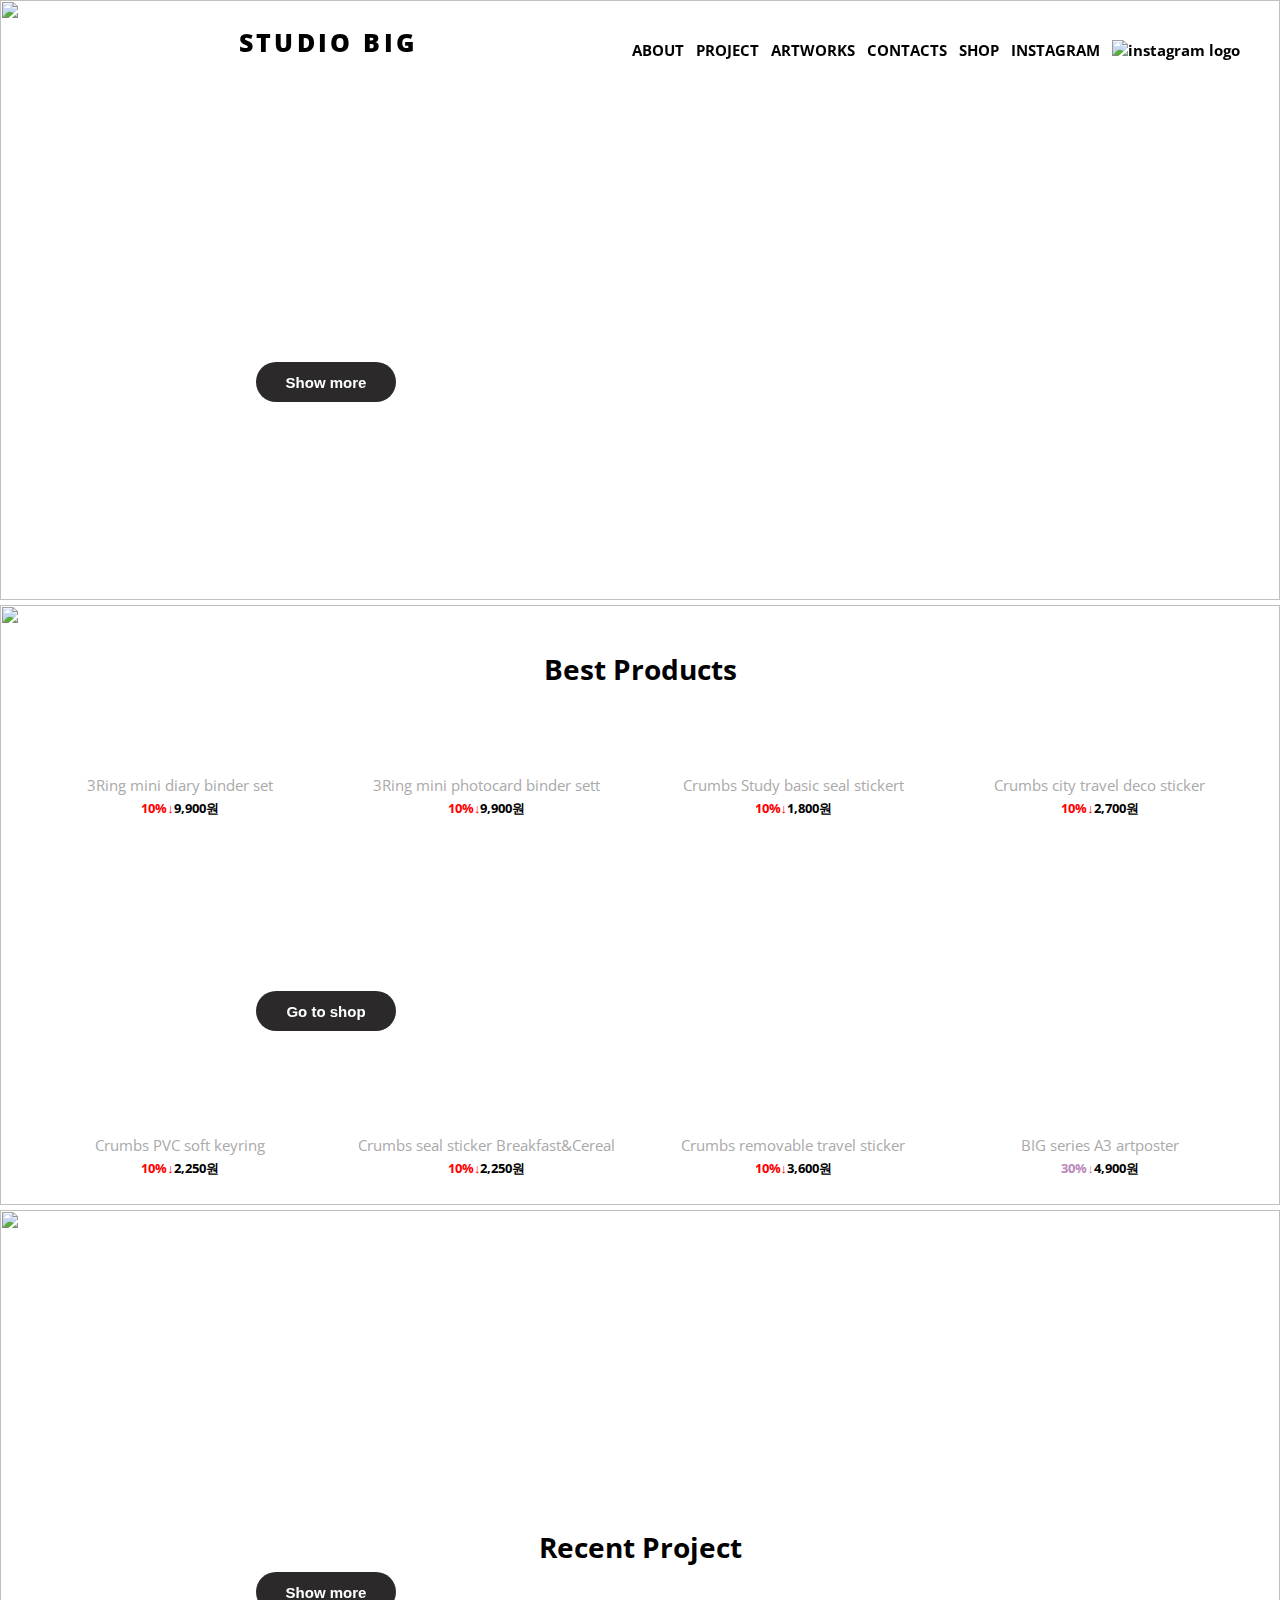
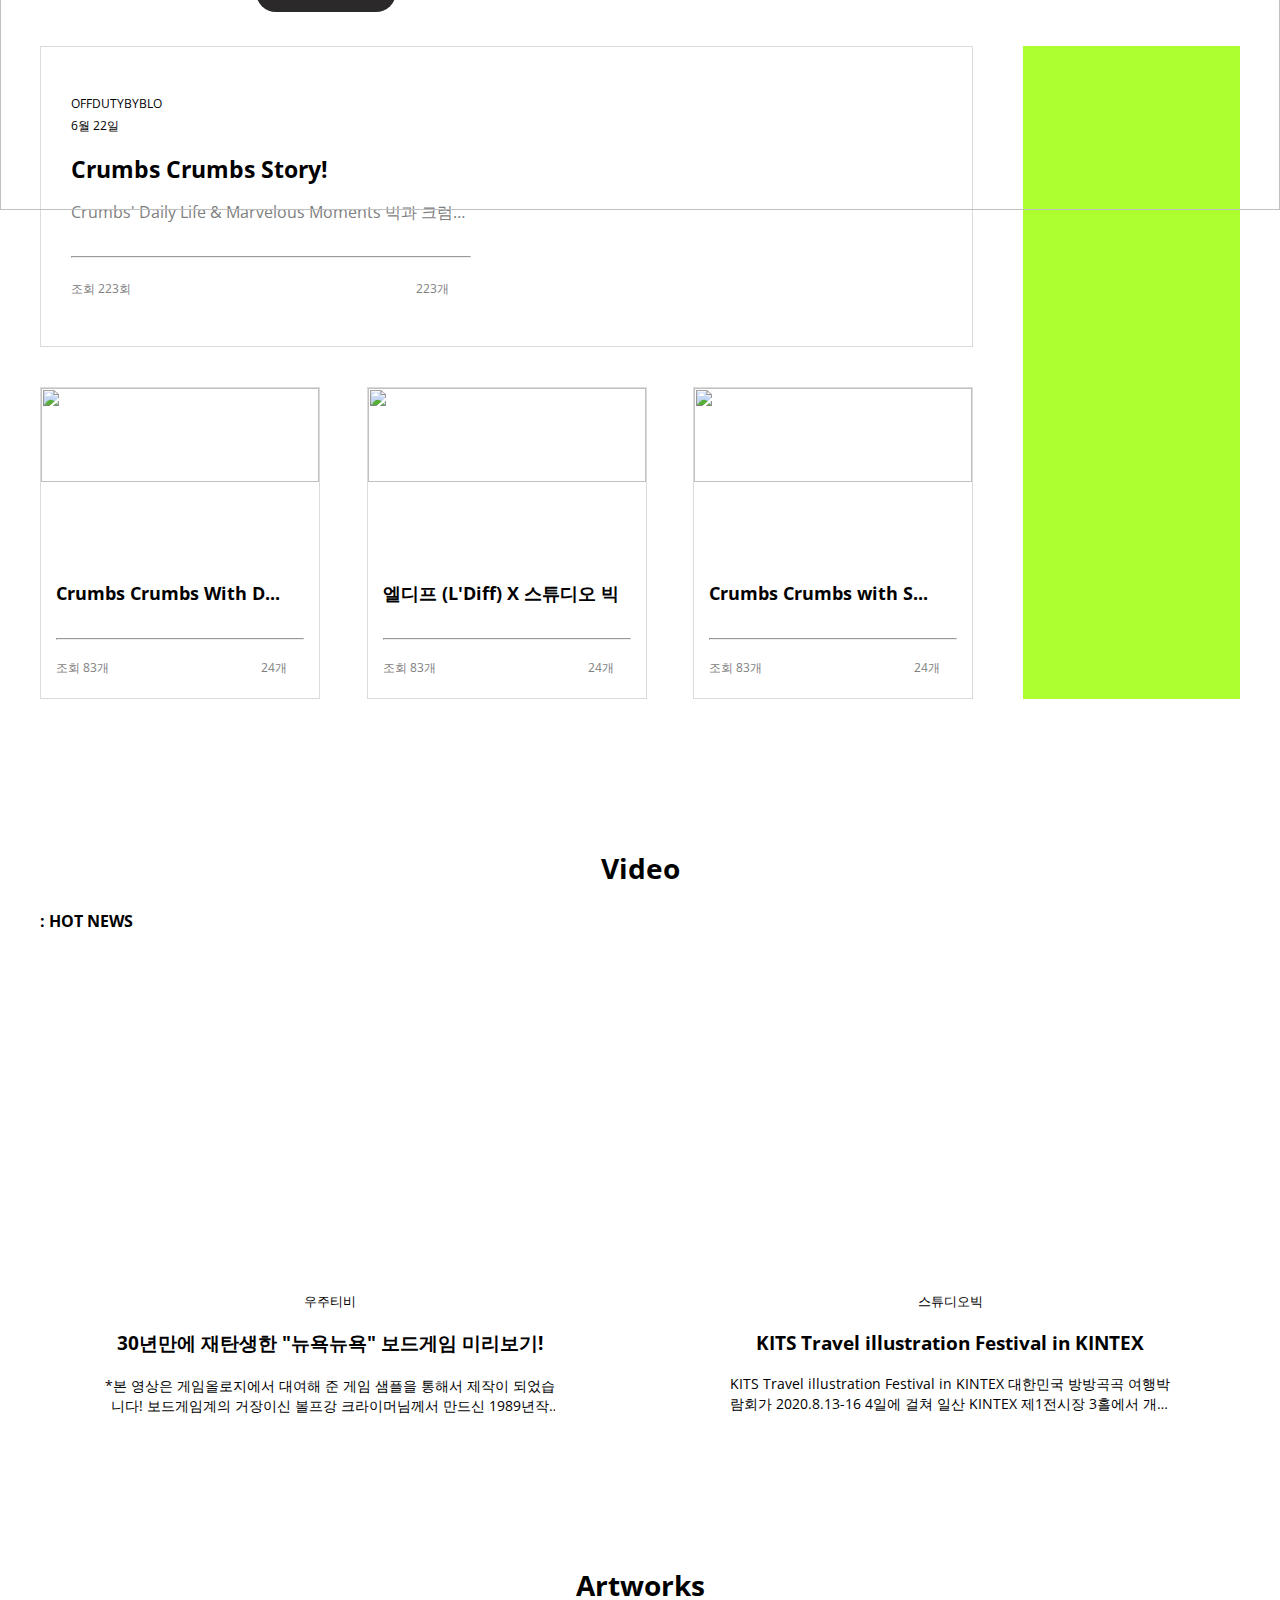
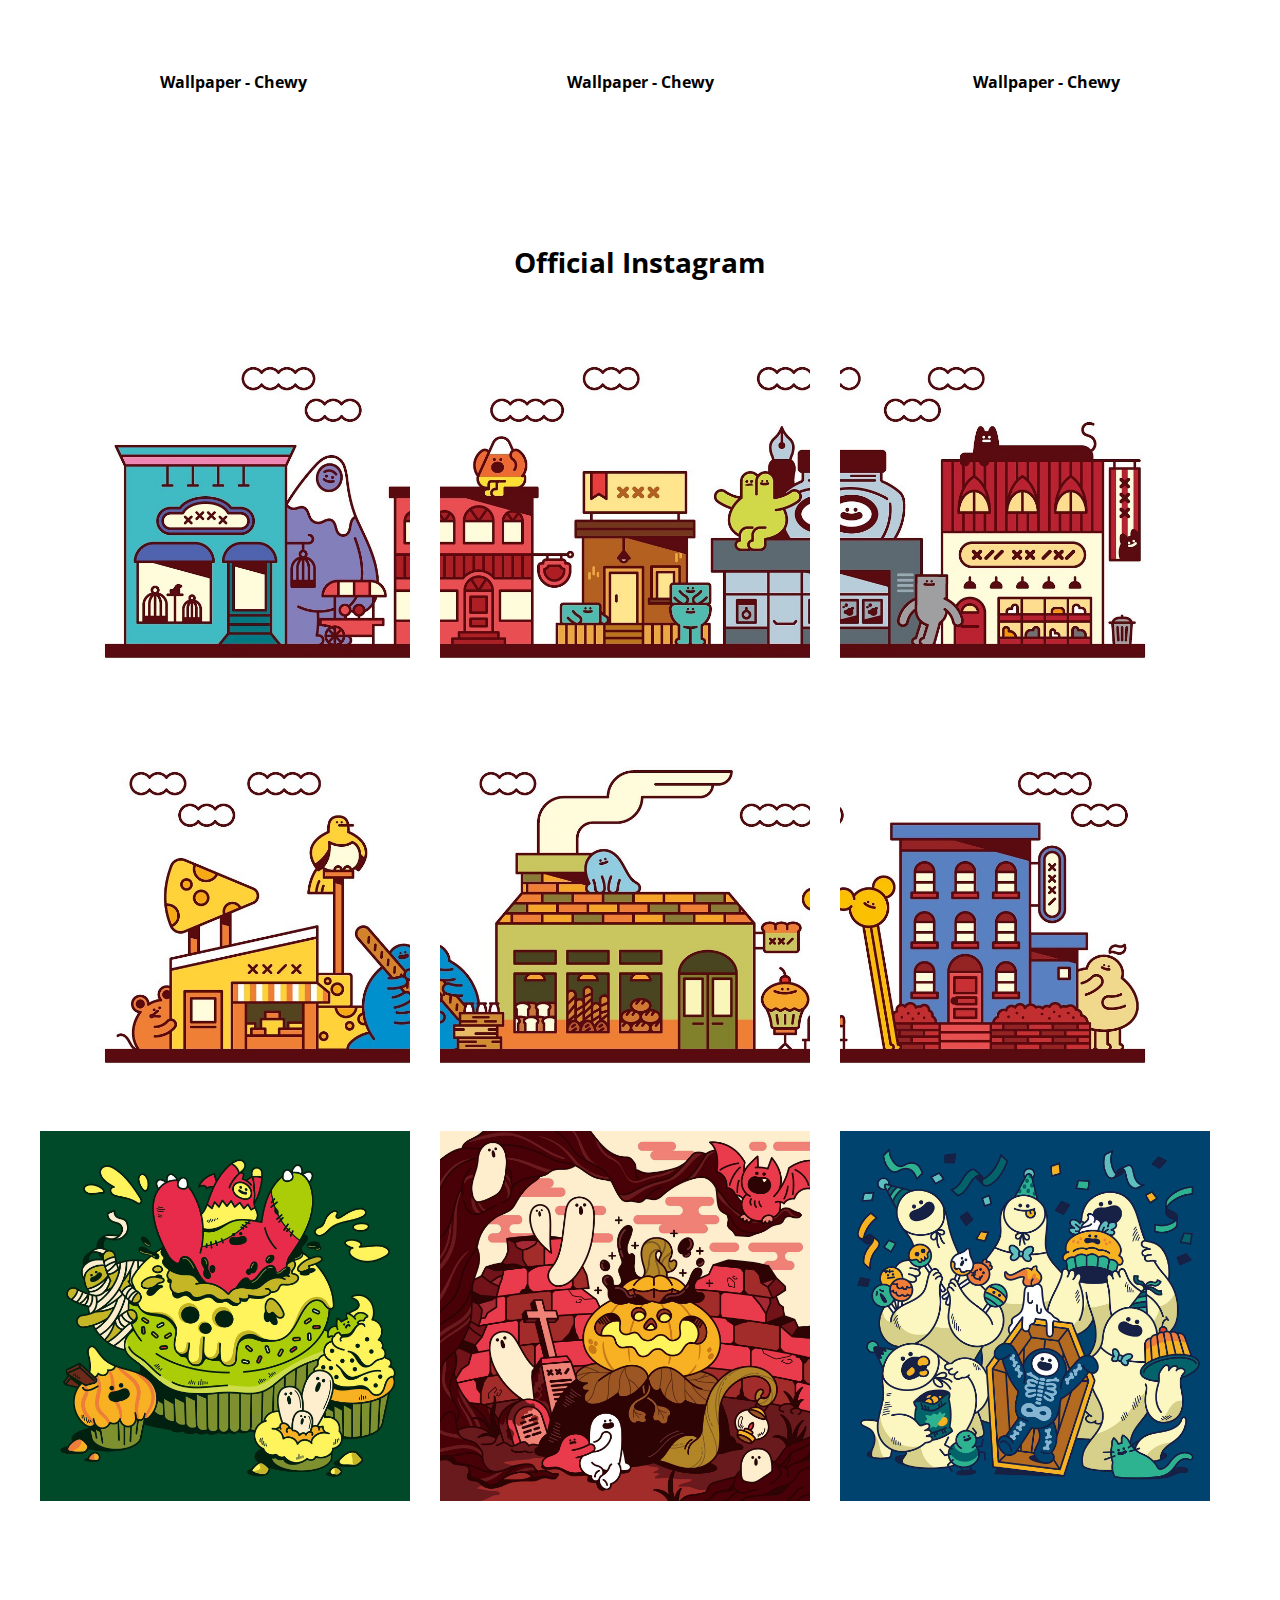
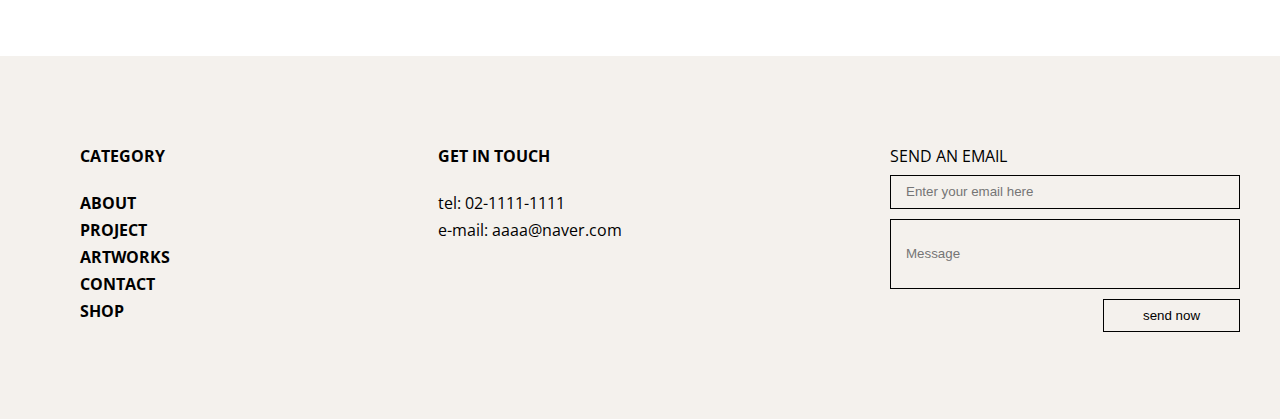
==== commit c20406c7: "wip: flexible mobile css" ====
--- a/index.html
+++ b/index.html
@@ -17,16 +17,21 @@
 <body>
     <header>
         <section id="header">
+            <div class="hidden__menubar">
+                <div class="hidden__menubar__item"></div>
+                <div class="hidden__menubar__item"></div>
+                <div class="hidden__menubar__item"></div>
+            </div>
             <div class="header__logo">
                 STUDIO BIG
             </div>
             <ul class="header__menu">
-                <li class="header__menu__item">ABOUT</li>
-                <li class="header__menu__item">PROJECT</li>
-                <li class="header__menu__item">ARTWORKS</li>
-                <li class="header__menu__item">CONTACTS</li>
-                <li class="header__menu__item">SHOP</li>
-                <li class="header__menu__item">INSTAGRAM</li>
+                <li class="header__menu__item hidden__item">ABOUT</li>
+                <li class="header__menu__item hidden__item">PROJECT</li>
+                <li class="header__menu__item hidden__item">ARTWORKS</li>
+                <li class="header__menu__item hidden__item">CONTACTS</li>
+                <li class="header__menu__item hidden__item">SHOP</li>
+                <li class="header__menu__item hidden__item">INSTAGRAM</li>
                 <li class="header__menu__item">
                     <img src="https://static.wixstatic.com/media/01c3aff52f2a4dffa526d7a9843d46ea.png/v1/fill/w_19,h_19,al_c,q_85,usm_0.66_1.00_0.01/01c3aff52f2a4dffa526d7a9843d46ea.webp" alt="instagram logo">
                 </li>
@@ -40,154 +45,297 @@
                     <img src="https://static.wixstatic.com/media/465b65_a0878025d0e64125aaec34345d9f6b74~mv2.jpg/v1/fill/w_1903,h_450,al_b,q_85,usm_0.66_1.00_0.01/465b65_a0878025d0e64125aaec34345d9f6b74~mv2.webp" alt="">
                     <div class="slider__item__desc">
                         <div>Crumbs, Crumbs!</div>
-                        <div>Crumbs' Daily Life & Marvelous Moments <br> Would you like to meet our story?</div>
+                        <div>Crumbs' Daily Life & Marvelous Moments <br> Would you like to meet our story?
+                        </div>
+                        <button>Show more</button>
                     </div>
                 </div>
                 <div class="slider__item">
                     <img src="https://static.wixstatic.com/media/465b65_a4bc7709108448f497c98c73bde42a8e~mv2.jpg/v1/fill/w_1903,h_450,al_b,q_85,usm_0.66_1.00_0.01/465b65_a4bc7709108448f497c98c73bde42a8e~mv2.webp" alt="">
                     <div class="slider__item__desc">
                         <div>Seal Sticker Set</div>
-                        <div>Decorating a diary <br> with cute crumbs crumbs <br> sticker friends!</div>
+                        <div>Decorating a diary <br> with cute crumbs crumbs <br> sticker friends!
+                        </div>
+                        <button>Go to shop</button>
                     </div>
                 </div>
                 <div class="slider__item">
                     <img src="https://static.wixstatic.com/media/465b65_88f129b514a54ff8b20b8b53b44edbf4~mv2.jpg/v1/fill/w_1903,h_450,al_b,q_85,usm_0.66_1.00_0.01/465b65_88f129b514a54ff8b20b8b53b44edbf4~mv2.webp" alt="">
                         <div class="slider__item__desc">
                             <div>Crumbs, Crumbs!</div>
-                            <div>Crumbs' Daily Life & Marvelous Moments <br> Would you like to meet our story?</div>
-                        </div>
-                </div>
-            </div>
-        </section>
-        <section id="best__products">
+                            <div>Crumbs' Daily Life & Marvelous Moments <br> Would you like to meet our story?
+                            </div>
+                            <button>Show more</button>
+                        </div>
+                </div>
+            </div>
+        </section>
+        <section id="products">
             <h2>Best Products</h2>
-            <div class="grid__container">
-                <div class="item">
-                    <div class="pre__img"><img src="https://static.wixstatic.com/media/465b65_6a1ab1c9189241639eb0472c3938c3fc~mv2.jpg/v1/crop/x_0,y_6,w_800,h_788/fill/w_207,h_204,al_c,q_80,usm_0.66_1.00_0.01/3ringbinder_01.webp" alt=""></div>
-                    <div class="price__desc">
-                        <p>3Ring mini diary binder set</p>
-                        <p>9,900원</p>
-                    </div>
-                </div>
-                <div class="item">
-                    <div class="pre__img"><img src="https://static.wixstatic.com/media/465b65_94fa99bff74c4ceaae1d863d8b83a9de~mv2.jpg/v1/crop/x_0,y_6,w_800,h_788/fill/w_207,h_204,al_c,q_80,usm_0.66_1.00_0.01/pcbinder_02.webp" alt=""></div>
-                    <div class="price__desc">
-                        <p>3Ring mini photocard binder set</p>
-                        <p>9,900원</p>
-                    </div>
-                </div>
-                <div class="item">
-                    <div class="pre__img"><img src="https://static.wixstatic.com/media/465b65_d2a0fa4169e347d0830ca7a54e91d09c~mv2.jpg/v1/crop/x_0,y_6,w_800,h_788/fill/w_207,h_204,al_c,q_80,usm_0.66_1.00_0.01/basicsteaker.webp" alt=""></div>
-                    <div class="price__desc">
-                        <p>3Ring mini diary binder set</p>
-                        <p>9,900원</p>
-                    </div>
-                </div>
-                <div class="item">
-                    <div class="pre__img">
-                        <img src="https://static.wixstatic.com/media/465b65_c021f75a40e6434aa5c9bc508d4170ec~mv2.jpg/v1/crop/x_0,y_6,w_800,h_788/fill/w_207,h_204,al_c,q_80,usm_0.66_1.00_0.01/33359327121125009_1902933786.webp" alt=""></div>
-                    <div class="price__desc">
-                        <p>3Ring mini diary binder set</p>
-                        <p>9,900원</p>
-                    </div>
-                </div>
-                <div class="item">
-                    <div class="pre__img"><img src="https://static.wixstatic.com/media/465b65_eea62a50b55d49b384e3151996d8e7fc~mv2.jpg/v1/fill/w_207,h_204,al_c,q_80,usm_0.66_1.00_0.01/keyring_01.webp" alt=""></div>
-                    <div class="price__desc">
-                        <p>3Ring mini diary binder set</p>
-                        <p>9,900원</p>
-                    </div>
-                </div>
-                <div class="item">
-                    <div class="pre__img"><img src="https://static.wixstatic.com/media/465b65_c4789b8507a44f989d6fdae014f79669~mv2.jpg/v1/fill/w_207,h_204,al_c,q_80,usm_0.66_1.00_0.01/sticker_breakfast_03.webp" alt=""></div>
-                    <div class="price__desc">
-                        <p>3Ring mini diary binder set</p>
-                        <p>9,900원</p>
-                    </div>
-                </div>
-                <div class="item">
-                    <div class="pre__img"><img src="https://static.wixstatic.com/media/465b65_5a867588d30d431e80930e8c45d2089e~mv2.jpg/v1/fill/w_207,h_204,al_c,q_80,usm_0.66_1.00_0.01/img_product04.webp" alt=""></div>
-                    <div class="price__desc">
-                        <p>3Ring mini diary binder set</p>
-                        <p>9,900원</p>
-                    </div>
-                </div>
-                <div class="item">
-                    <div class="pre__img"><img src="https://static.wixstatic.com/media/465b65_e5fe55984c364b14bd28d6f7c9f00bcc~mv2.jpg/v1/fill/w_207,h_204,al_c,q_80,usm_0.66_1.00_0.01/34820193416010823_669221193.webp" alt=""></div>
-                    <div class="price__desc">
-                        <p>3Ring mini diary binder set</p>
-                        <p>9,900원</p>
-                    </div>
-                </div>
-            </div>
-        </section>
-        <section id="recent__project">
+            <div class="products__cards">
+                <div class="products__card">
+                    <div class="products__card__img">
+                        <img src="https://static.wixstatic.com/media/465b65_6a1ab1c9189241639eb0472c3938c3fc~mv2.jpg/v1/crop/x_0,y_6,w_800,h_788/fill/w_207,h_204,al_c,q_80,usm_0.66_1.00_0.01/3ringbinder_01.webp" alt="">
+                    </div>
+                    <div class="products__card__desc">
+                            <p>3Ring mini diary binder set</p>
+                            <p><span class="discount__percent">10%↓</span>9,900원</p>
+                    </div>
+                </div>
+                <div class="products__card">
+                    <div class="products__card__img">
+                        <img src="https://static.wixstatic.com/media/465b65_94fa99bff74c4ceaae1d863d8b83a9de~mv2.jpg/v1/crop/x_0,y_6,w_800,h_788/fill/w_207,h_204,al_c,q_80,usm_0.66_1.00_0.01/pcbinder_02.webp" alt="">
+                    </div>
+                    <div class="products__card__desc">
+                        <p>3Ring mini photocard binder sett</p>
+                        <p><span class="discount__percent">10%↓</span>9,900원</p>
+                    </div>
+                </div>
+                <div class="products__card">
+                    <div class="products__card__img">
+                        <img src="https://static.wixstatic.com/media/465b65_d2a0fa4169e347d0830ca7a54e91d09c~mv2.jpg/v1/crop/x_0,y_6,w_800,h_788/fill/w_207,h_204,al_c,q_80,usm_0.66_1.00_0.01/basicsteaker.webp" alt="">
+                    </div>
+                    <div class="products__card__desc">
+                        <p>Crumbs Study basic seal stickert</p>
+                        <p><span class="discount__percent">10%↓</span>1,800원</p>
+                    </div>
+                </div>
+                <div class="products__card">
+                    <div class="products__card__img">
+                        <img src="https://static.wixstatic.com/media/465b65_c021f75a40e6434aa5c9bc508d4170ec~mv2.jpg/v1/crop/x_0,y_6,w_800,h_788/fill/w_207,h_204,al_c,q_80,usm_0.66_1.00_0.01/33359327121125009_1902933786.webp" alt="">
+                    </div>
+                    <div class="products__card__desc">
+                        <p>
+                            Crumbs city travel deco sticker</p>
+                        <p><span class="discount__percent">10%↓</span>2,700원</p>
+                    </div>
+                </div>
+                <div class="products__card">
+                    <div class="products__card__img">
+                        <img src="https://static.wixstatic.com/media/465b65_eea62a50b55d49b384e3151996d8e7fc~mv2.jpg/v1/fill/w_207,h_204,al_c,q_80,usm_0.66_1.00_0.01/keyring_01.webp" alt="">
+                    </div>
+                    <div class="products__card__desc">
+                        <p>Crumbs PVC soft keyring</p>
+                        <p><span class="discount__percent">10%↓</span>2,250원</p>
+                    </div>
+                </div>
+                <div class="products__card">
+                    <div class="products__card__img">
+                        <img src="https://static.wixstatic.com/media/465b65_c4789b8507a44f989d6fdae014f79669~mv2.jpg/v1/fill/w_207,h_204,al_c,q_80,usm_0.66_1.00_0.01/sticker_breakfast_03.webp" alt="">
+                    </div>
+                    <div class="products__card__desc">
+                        <p>
+                            Crumbs seal sticker Breakfast&Cereal</p>
+                        <p><span class="discount__percent">10%↓</span>2,250원</p>
+                    </div>
+                </div>
+                <div class="products__card">
+                    <div class="products__card__img">
+                        <img src="https://static.wixstatic.com/media/465b65_5a867588d30d431e80930e8c45d2089e~mv2.jpg/v1/fill/w_207,h_204,al_c,q_80,usm_0.66_1.00_0.01/img_product04.webp" alt="">
+                    </div>
+                    <div class="products__card__desc">
+                        <p>Crumbs removable travel sticker</p>
+                        <p><span class="discount__percent">10%↓</span>3,600원</p>
+                    </div>
+                </div>
+                <div class="products__card">
+                    <div class="products__card__img">
+                        <img src="https://static.wixstatic.com/media/465b65_e5fe55984c364b14bd28d6f7c9f00bcc~mv2.jpg/v1/fill/w_207,h_204,al_c,q_80,usm_0.66_1.00_0.01/34820193416010823_669221193.webp" alt="">
+                    </div>
+                    <div class="products__card__desc">
+                        <p>BIG series A3 artposter</p>
+                        <p><span class="discount__percent" style="color: rgb(187, 138, 187);">30%↓</span>4,900원</p>
+                    </div>
+                </div>
+            </div>
+        </section>
+        <section id="project">
             <h2>Recent Project</h2>
-            <div class="grid__container">
-                <div class="item">
-                    <img src="https://static.wixstatic.com/media/465b65_1db482de4f794921a5e0227f345b840f~mv2.jpg/v1/fit/w_400,h_272,al_c,q_80/file.webp" alt="">
-                    <div class="item__desc">
-                        <p>
-                            <div class="project__user__info">
-                                <div class="user__name">OFFDUTYBYBLO</div>
-                                <div class="user__date">6월 22일</div>
-                            </div>
-                            <div class="project__desc">
-                                <div>Crumbs Crumbs Story!</div>
-                                <div>Crumbs' Daily Life & Marvelous Moments 빅과 크럼스의 일상 그리고 믿기 어려운 순간들 스튜디오 박에서 실행 중인 프로젝트 </div>
-                            </div>
-                            <hr>
-                            <div class="project__react">
-                                <div class="count">
-                                    <span>조회</span>
-                                    <span>223회</span>
+            <div class="project__cards">
+                <div class="project__cards__left">
+                    <div class="project__cards__top">
+                        <div class="project__card">
+                            <img src="https://static.wixstatic.com/media/465b65_1db482de4f794921a5e0227f345b840f~mv2.jpg/v1/fit/w_400,h_272,al_c,q_80/file.webp" alt="">
+                            <div class="project__card__desc">
+                                <p>
+                                    <div class="project__user__info">
+                                        <div class="user__name">OFFDUTYBYBLO</div>
+                                        <div class="user__date">6월 22일</div>
+                                    </div>
+                                    <div class="project__desc__detail">
+                                        <div>Crumbs Crumbs Story!</div>
+                                        <div>Crumbs' Daily Life & Marvelous Moments 빅과 크럼스의 일상 그리고 믿기 어려운 순간들 스튜디오 박에서 실행 중인 프로젝트 
+                                        </div>
+                                    </div>
+                                    <hr>
+                                    <div class="project__react">
+                                        <div class="count">
+                                            <span>조회</span>
+                                            <span>223회</span>
+                                        </div>
+                                        <div class="heart">
+                                            <div>223개</div>
+                                            <div class="heart__img">
+                                                <img  src="https://upload.wikimedia.org/wikipedia/commons/5/52/Heart_icon_red_hollow.svg" alt="" />
+                                            </div>
+                                        </div>
+                                    </div>
+                                </p>
+                            </div>
+                        </div>
+                    </div>
+                    <div class="project__cards__bottom">
+                        <div class="project__card">
+                            <img src="https://static.wixstatic.com/media/465b65_e6701557aebc46fabc1723a36b5d8d8f~mv2.jpg/v1/fit/w_218,h_164,al_c,q_80/file.webp" alt="">
+                            <div class="project__card__info">
+                                <div class="info__title">Crumbs Crumbs With D...</div>
+                                <hr>
+                                <div class="info__count">
+                                    <div class="oncount">
+                                        조회 83개
+                                    </div>
+                                    <div class="like">
+                                            24개                                           
+                                            <span class="heart__img">
+                                                <img  src="https://upload.wikimedia.org/wikipedia/commons/5/52/Heart_icon_red_hollow.svg" alt="" />
+                                            </span>
+                                    </div>
                                 </div>
-                                <div class="heart">
-                                    <div>223개</div>
-                                    <div class="heart__img">
-                                        <img  src="https://upload.wikimedia.org/wikipedia/commons/5/52/Heart_icon_red_hollow.svg" alt="" />
+                            </div>
+                        </div>
+                        <div class="project__card">
+                            <img src="https://static.wixstatic.com/media/465b65_b382b0f72bdb485fbff59910f51ffd18~mv2.jpg/v1/fit/w_194,h_146,al_c,q_80/file.webp" alt="">
+                            <div class="project__card__info">
+                                <div class="info__title">엘디프 (L'Diff) X 스튜디오 빅</div>
+                                <hr>
+                                <div class="info__count">
+                                    <div class="oncount">
+                                        조회 83개
+                                    </div>
+                                    <div class="like">
+                                            24개                                           
+                                            <span class="heart__img">
+                                                <img  src="https://upload.wikimedia.org/wikipedia/commons/5/52/Heart_icon_red_hollow.svg" alt="" />
+                                            </span>
                                     </div>
                                 </div>
                             </div>
-                        </p>
-                    </div>
-                </div>
-                <div class="item"></div>
-                <div class="item">
-                    <img src="https://static.wixstatic.com/media/465b65_e6701557aebc46fabc1723a36b5d8d8f~mv2.jpg/v1/fit/w_218,h_164,al_c,q_80/file.webp" alt="">
-                </div>
-                <div class="item"></div>
-                <div class="item"></div>
+                        </div>
+                        <div class="project__card">
+                            <img src="https://static.wixstatic.com/media/465b65_7f8b275820af45ea947b2610da688a5f~mv2.jpg/v1/fit/w_194,h_146,al_c,q_80/file.webp" alt="">
+                            <div class="project__card__info">
+                                <div class="info__title">Crumbs Crumbs with S...</div>
+                                <hr>
+                                <div class="info__count">
+                                    <div class="oncount">
+                                        조회 83개
+                                    </div>
+                                    <div class="like">
+                                            24개                                           
+                                            <span class="heart__img">
+                                                <img  src="https://upload.wikimedia.org/wikipedia/commons/5/52/Heart_icon_red_hollow.svg" alt="" />
+                                            </span>
+                                    </div>
+                                </div>
+                            </div>
+                        </div>
+                    </div>
+                </div>
+                <div class="project__card__right">
+                </div>
             </div>
         </section>
         <section id="video">
             <h2>Video</h2>
-            <div>: HOT NEWS</div>
-            <div class="grid__container">
-                <div class="item"></div>
-                <div class="item"></div>
+            <div style="margin-bottom: 20px; font-weight: bold;">: HOT NEWS</div>
+            <div class="video__cards">
+                <div class="video__card">
+                    <div class="video__card__contents">
+                        <iframe width="560" height="315" src="https://www.youtube.com/embed/a0QcfpBFKok" frameborder="0" allow="accelerometer; autoplay; clipboard-write; encrypted-media; gyroscope; picture-in-picture" allowfullscreen></iframe>
+                    </div>
+                    <div class="video__card__desc">
+                        <div>우주티비</div>
+                        <h3>30년만에 재탄생한 "뉴욕뉴욕" 보드게임 미리보기!</h3>
+                        <p>
+                            *본 영상은 게임올로지에서 대여해 준 게임 샘플을 통해서 제작이 되었습니다!
+
+                            보드게임계의 거장이신 볼프강 크라이머님께서 만드신 1989년작 '뉴욕뉴욕'이 30년만에 신판으로 다시 옷을 갈아입고 출시 되었습니다. 그 새옷을 만든 팀은 '크럼스크럼스'를 디자인한 '스튜디오 빅' 입니다! 그리고 퍼블리싱을 담당한 회사는 '게임올로지'라는 회사인데, 이미 최근에 볼프강 크라이머님의 '캐쉬'도 새롭게 출시했었습니다. 
+                            
+                            3분내로 가능한 룰 설명, 하지만 끝을 향해 갈 수록 치밀해지는 눈치싸움이 잘 농축되어있는 (도톰한) 카드게임 입니다. 본 영상을 통해서 뉴욕뉴욕의 매력을 한번 느껴보시고, 관심있으신 분들은 아래의 링크로 펀딩을 참여해서 다양한 할인 및 혜택을 제공받으시기 바랍니다~ :-)
+                            
+                            #보드게임프리뷰 #보드게임 #뉴욕뉴욕
+                            
+                            텀블벅 참여하기
+                            https://tumblbug.com/nyny?ref=discover
+                        </p>
+                    </div>
+                </div>
+                <div class="video__card">
+                    <div class="video__card__contents">
+                        <iframe width="560" height="315" src="https://www.youtube.com/embed/aAYTMoz9ivk" frameborder="0" allow="accelerometer; autoplay; clipboard-write; encrypted-media; gyroscope; picture-in-picture" allowfullscreen></iframe>
+                    </div>
+                    <div class="video__card__desc">
+                        <div>스튜디오빅</div>
+                        <h3>KITS Travel illustration Festival in KINTEX</h3>
+                        <p>
+                            KITS Travel illustration Festival in KINTEX
+                            대한민국 방방곡곡 여행박람회가 2020.8.13-16 4일에 걸쳐 일산 KINTEX 제1전시장 3홀에서 개최되었습니다. 
+                            여행박람회와 함께 여행일러스트페스티벌도 함께 개최되었는데요!
+                            이번에 스튜디오빅도 함께 참가하여 여행 일러스트와 캐릭터, 아트토이 등을 전시하였습니다.
+                            여행을 떠난 크럼스크럼스 트래블 시리즈와 스튜디오빅만의 컬러로 탄생한 아트토이, 개성만점 다양한 아트포스터 등을 함께 감상해 보세요~!
+                        </p>
+                    </div>
+                </div>
             </div>
         </section>
         <section id="artworks">
             <h2>Artworks</h2>
-            <div class="grid__container">
-                <div class="item">1</div>
-                <div class="item">2</div>
-                <div class="item">3</div>
-            </div>
-        </section>
-        <section id="insta__img">
+            <div class="artworks__cards">
+                <div class="artworks__card">
+                    <img src="https://static.wixstatic.com/media/f3a003_b93326028bc9400b89e94e80080be5a0~mv2.jpg/v1/crop/x_28,y_0,w_1888,h_1076/fill/w_253,h_141,al_c,q_80,usm_0.66_1.00_0.01/1920_1080_4.webp" alt="">
+                    <div class="artworks__card__title">Wallpaper - Chewy</div>
+                </div>
+                <div class="artworks__card">
+                    <img src="https://static.wixstatic.com/media/f3a003_1fcb6ed322b04f759052a5005b87bb2f~mv2.jpg/v1/crop/x_15,y_0,w_1889,h_1080/fill/w_253,h_141,al_c,q_80,usm_0.66_1.00_0.01/1920_1080_1.webp" alt="">
+                    <div class="artworks__card__title">Wallpaper - Chewy</div>
+                </div>
+                <div class="artworks__card">
+                    <img src="https://static.wixstatic.com/media/f3a003_897c8421e7fa4a5d96dd9517c1480553~mv2.jpg/v1/crop/x_9,y_0,w_1903,h_1080/fill/w_253,h_141,al_c,q_80,usm_0.66_1.00_0.01/1920_1080_8.webp" alt="">
+                    <div class="artworks__card__title">Wallpaper - Chewy</div>
+                </div>
+            </div>
+        </section>
+        <section id="instagram">
             <h2>Official Instagram</h2>
-            <div class="grid__container">
-                <div class="item"></div>
-                <div class="item"></div>
-                <div class="item"></div>
-                <div class="item"></div>
-                <div class="item"></div>
-                <div class="item"></div>
-                <div class="item"></div>
-                <div class="item"></div>
-                <div class="item"></div>
+            <div class="instagram__cards">
+                <div class="instagram__card">
+                    <img src="/image/1.jpg" alt="">
+                    <div class="hidden__text">숨겨졌지롱</div>
+                </div>
+                <div class="instagram__card">
+                    <img src="/image/2.jpg" alt="">
+                </div>
+                <div class="instagram__card">
+                    <img src="/image/3.jpg" alt="">
+                </div>
+                <div class="instagram__card">
+                    <img src="/image/4.jpg" alt="">
+                </div>
+                <div class="instagram__card">
+                    <img src="/image/5.jpg" alt="">
+                </div>
+                <div class="instagram__card">
+                    <img src="/image/6.jpg" alt="">
+                </div>
+                <div class="instagram__card">
+                    <img src="/image/7.jpg" alt="">
+                </div>
+                <div class="instagram__card">
+                    <img src="/image/8.jpg" alt="">
+                </div>
+                <div class="instagram__card">
+                    <img src="/image/9.jpg" alt="">
+                </div>
             </div>
         </section>
     </main>
--- a/style.css
+++ b/style.css
@@ -27,13 +27,19 @@
   text-align: center;
 }
 
-#best__products,
-#recent__project,
+#products,
+#project,
 #video,
 #artworks,
-#insta__img {
-  max-width: 1200px;
-  margin: 0 auto;
+#instagram {
+  width: 1200px;
+  margin: 150px auto;
+}
+
+.products__card img:hover,
+.artworks__card img:hover {
+  opacity: 50%;
+  transition: 0.5s;
 }
 
 /* ---------------Header--------------- */
@@ -70,6 +76,20 @@
   column-gap: 12px;
 }
 
+.hidden__menubar {
+  visibility: hidden;
+  display: flex;
+  flex-direction: column;
+  height: 20px;
+  justify-content: space-between;
+}
+
+.hidden__menubar__item {
+  width: 25px;
+  height: 2px;
+  background-color: black;
+}
+
 /* ---------------Main--------------- */
 /* ---------------Slider--------------- */
 
@@ -96,7 +116,27 @@
 }
 
 .slider__item__desc :first-child {
-  font-size: 1;
+  font-size: 33px;
+  font-weight: bold;
+  margin-bottom: 5px;
+}
+
+.slider__item__desc :nth-child(2) {
+  font-size: 18px;
+  font-weight: lighter;
+  margin-bottom: 22px;
+  padding-left: 5px;
+}
+
+.slider__item__desc button {
+  width: 140px;
+  height: 40px;
+  font-size: 15px;
+  font-weight: bold;
+  background-color: rgb(43, 41, 41);
+  border-radius: 20px;
+  color: white;
+  border: none;
 }
 
 #slider button.slick-arrow {
@@ -128,62 +168,90 @@
 }
 
 /* Best Products */
-#best__products {
-  margin-top: 80px;
-}
-
-#best__products .grid__container {
-  display: grid;
+#products {
+  margin-top: 50px;
+}
+
+#products h2 {
+  margin-bottom: 50px;
+}
+
+.products__cards {
+  /* display: grid;
   margin: 50px auto;
   max-width: 1200px;
   grid-template-columns: repeat(4, 300px);
   grid-template-rows: repeat(2, 300px);
-  row-gap: 40px;
-}
-
-.pre__img {
-  width: 270px;
-  height: 270px;
-}
-
-.pre__img img {
-  width: 100%;
-}
-
-.price__desc {
-  font-size: 10px;
+  row-gap: 40px; */
+
+  /* ---flex - convert--- */
+  display: flex;
+  justify-content: space-between;
+  flex-wrap: wrap;
+  row-gap: 80px;
+  width: 1200px;
+}
+
+.products__card {
+  width: 280px;
+  height: 280px;
+}
+
+.products__card__img img {
+  width: 100%;
+}
+
+.products__card__desc {
   text-align: center;
 }
+.products__card__desc > p:first-child {
+  font-size: 15px;
+  color: darkgray;
+  margin-bottom: -9px;
+}
+
+.products__card__desc > p:nth-child(2) {
+  font-size: 13px;
+  font-weight: bold;
+}
+
+.discount__percent {
+  color: red;
+  font-weight: bold;
+}
 
 /* Recent Project */
-#recent__project {
+#project {
   margin: 150px auto;
   max-width: 1200px;
 }
 
-#recent__project .grid__container {
+.project__cards {
+  /* display: grid;
+  grid-template-columns: repeat(4, 300px);
+  grid-template-rows: repeat(2, 300px); */
+
+  /* ---flex convert --- */
   margin-top: 80px;
-  display: grid;
-  grid-template-columns: repeat(4, 300px);
-  grid-template-rows: repeat(2, 300px);
-}
-
-#recent__project .item {
-  border: 1px solid #edefea;
-}
-
-#recent__project .item:first-child {
-  display: flex;
-  grid-column: 1/4;
-  grid-row: 1/2;
-}
-
-#recent__project .item:first-child img {
-  width: 50%;
-}
-
-.item__desc {
-  padding: 40px;
+  display: flex;
+  max-width: 1200px;
+  column-gap: 50px;
+}
+.project__cards__left {
+  width: 100%;
+  display: flex;
+  flex-direction: column;
+}
+
+.project__card {
+  display: flex;
+  border: 1px solid rgb(219, 219, 219);
+  margin-bottom: 40px;
+}
+
+.project__card__desc {
+  padding: 30px;
+  line-height: 1.8;
 }
 
 .project__user__info {
@@ -191,92 +259,181 @@
   margin-bottom: 13px;
 }
 
-.project__desc :first-child {
+.project__desc__detail {
+  margin-bottom: 30px;
+}
+
+.project__desc__detail :first-child {
   font-size: 23px;
   font-weight: bold;
   margin-bottom: 7px;
 }
 
-.project__desc :nth-child(2) {
+.project__desc__detail :nth-child(2) {
+  width: 400px;
   color: grey;
   margin-bottom: 10px;
+  overflow: hidden;
+  text-overflow: ellipsis;
+  white-space: nowrap;
 }
 
 .project__react {
   display: flex;
   justify-content: space-between;
+  margin-top: 20px;
+}
+
+.count {
+  font-size: 12px;
+  color: grey;
 }
 
 .heart__img {
-  width: 30px;
-  height: 30px;
+  width: 14px;
 }
 
 .heart {
   display: flex;
-}
-
-#recent__project .item:nth-child(2) {
-  grid-column: 4/4;
-  grid-row: 1/3;
-}
-
-#recent__project .item:nth-child(3) img {
-  width: 100%;
+  font-size: 12px;
+  color: grey;
+  column-gap: 8px;
+}
+
+.project__cards__bottom {
+  display: flex;
+  justify-content: space-between;
+  height: 312px;
+}
+
+.project__cards__bottom .project__card {
+  display: flex;
+  flex-direction: column;
+  width: 30%;
+  height: 100%;
+}
+
+.project__cards__bottom .project__card img {
+  width: 100%;
+  height: 55%;
+  overflow: hidden;
+}
+
+.project__cards__bottom .project__card__info {
+  padding: 15px 15px 0 15px;
+  line-height: 40px;
+}
+
+.project__cards__bottom .project__card__info .info__title {
+  font-size: 18px;
+  font-weight: bold;
+  overflow: hidden;
+  text-overflow: ellipsis;
+  white-space: nowrap;
+  margin-bottom: 25px;
+}
+
+.info__count {
+  display: flex;
+  justify-content: space-between;
+  font-size: 12px;
+  color: grey;
+}
+
+.like .heart__img img {
+  width: 14px;
+  height: 11px;
+}
+
+.project__card__right {
+  width: 23.2%;
+  background-color: greenyellow;
+  background-image: url("https://static.wixstatic.com/media/465b65_1312124bf0c34c82a9b1077887e55a35~mv2.jpg/v1/fill/w_146,h_437,al_c,q_80,usm_0.66_1.00_0.01/465b65_1312124bf0c34c82a9b1077887e55a35~mv2.webp");
+  background-repeat: no-repeat;
+  background-size: contain;
+}
+
+/* Video */
+.video__cards {
+  display: flex;
+  justify-content: space-between;
+  column-gap: 20px;
+}
+
+.video__card {
+  width: 580px;
+}
+iframe {
+  width: 100%;
+}
+
+.video__card__desc {
+  text-align: center;
+}
+
+.video__card__desc > div {
+  margin-top: 20px;
+  font-size: 13px;
+}
+
+.video__card__desc > p {
+  width: 450px;
+  margin: 0 auto;
+  font-size: 14px;
+  overflow: hidden;
+  text-overflow: ellipsis;
+  display: -webkit-box;
+  -webkit-line-clamp: 2;
+  -webkit-box-orient: vertical;
+}
+
+/* Artworks */
+
+.artworks__cards {
+  display: flex;
+  margin-top: 45px;
+  column-gap: 20px;
+}
+
+.artworks__card {
+  width: 400px;
+  text-align: center;
+  font-weight: bold;
+}
+
+.artworks__card > img {
+  width: 100%;
+}
+
+/* Official Instagram */
+.instagram__cards {
+  display: flex;
+  flex-wrap: wrap;
+  margin-top: 40px;
+  gap: 30px;
+}
+.instagram__card {
+  width: 370px;
   position: relative;
 }
 
-/* Video */
-#video {
-  max-width: 1200px;
-  margin: 150px auto;
-}
-
-#video .grid__container {
-  display: grid;
-  margin: 0 auto;
-  grid-template-columns: repeat(2, 600px);
-  grid-template-rows: repeat(1, 500px);
-}
-
-#video .item {
-  background-color: burlywood;
-  border: 1px solid;
-}
-
-/* Artworks */
-#artworks {
-  max-width: 1200px;
-  margin: 0 auto;
-}
-
-#artworks .grid__container {
-  display: grid;
-  grid-template-columns: repeat(3, 400px);
-  grid-template-rows: repeat(1, 300px);
-}
-
-#artworks .item {
-  background-color: cadetblue;
-  border: 1px solid;
-}
-
-/* Official Instagram */
-
-#insta__img {
-  max-width: 1200px;
-  margin: 150px auto;
-}
-
-#insta__img .grid__container {
-  display: grid;
-  grid-template-columns: repeat(3, 400px);
-  grid-template-rows: repeat(3, 400px);
-}
-
-#insta__img .item {
-  background-color: cornflowerblue;
-  border: 1px solid;
+.instagram__card:hover {
+  opacity: 50%;
+  transition: 0.6s;
+}
+
+.hidden__text {
+  width: 370px;
+  height: 370px;
+  color: transparent;
+  position: absolute;
+  top: 0%;
+  left: 50%;
+}
+
+.hidden__text:hover {
+  color: black;
+  background-color: red;
 }
 
 /* Footer */
@@ -339,8 +496,14 @@
 }
 
 /* Media query */
-/* @media ( max-width: 1200px ) {
-    #header__container {
-        padding: 0 30px;
-    }
-} */
+@media all and (max-width: 420px) {
+  .hidden__menubar {
+    visibility: visible;
+  }
+  .header__menu__item.hidden__item {
+    display: none;
+  }
+  #header {
+    width: 420px;
+  }
+}
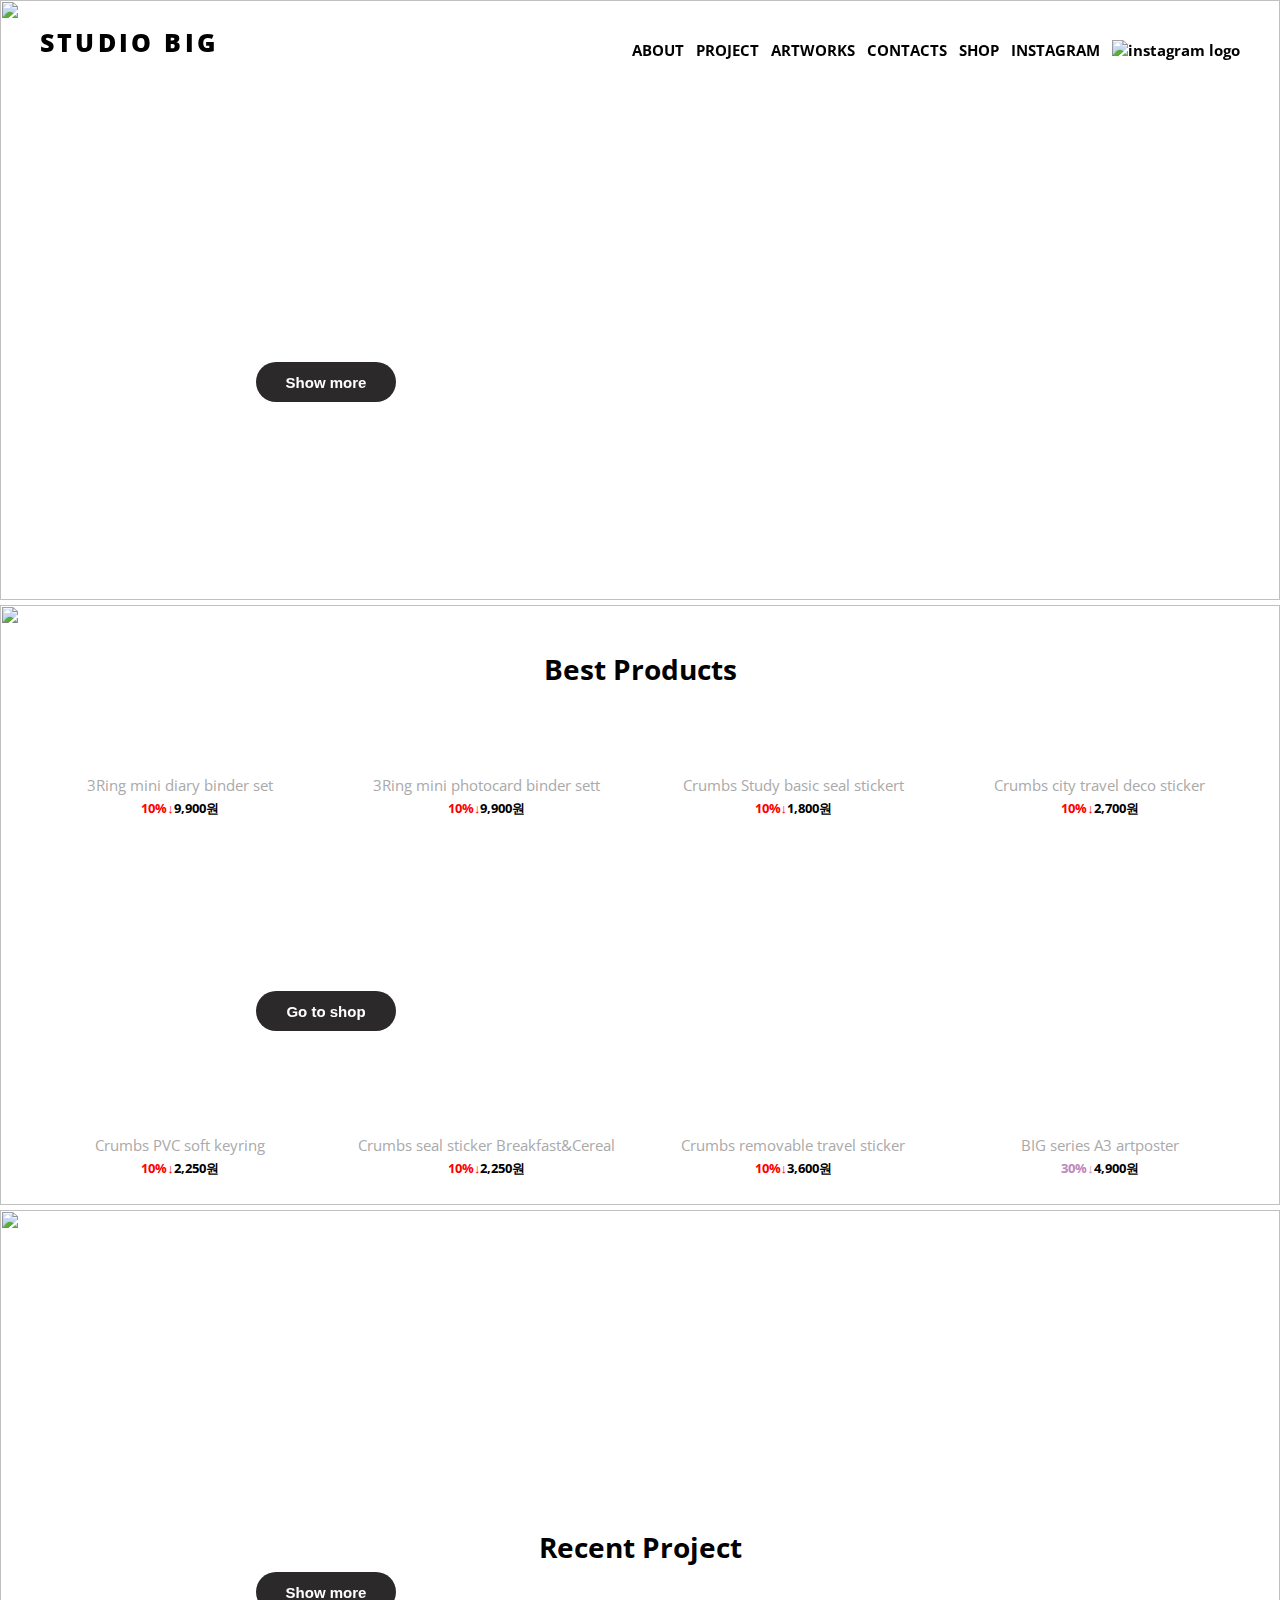
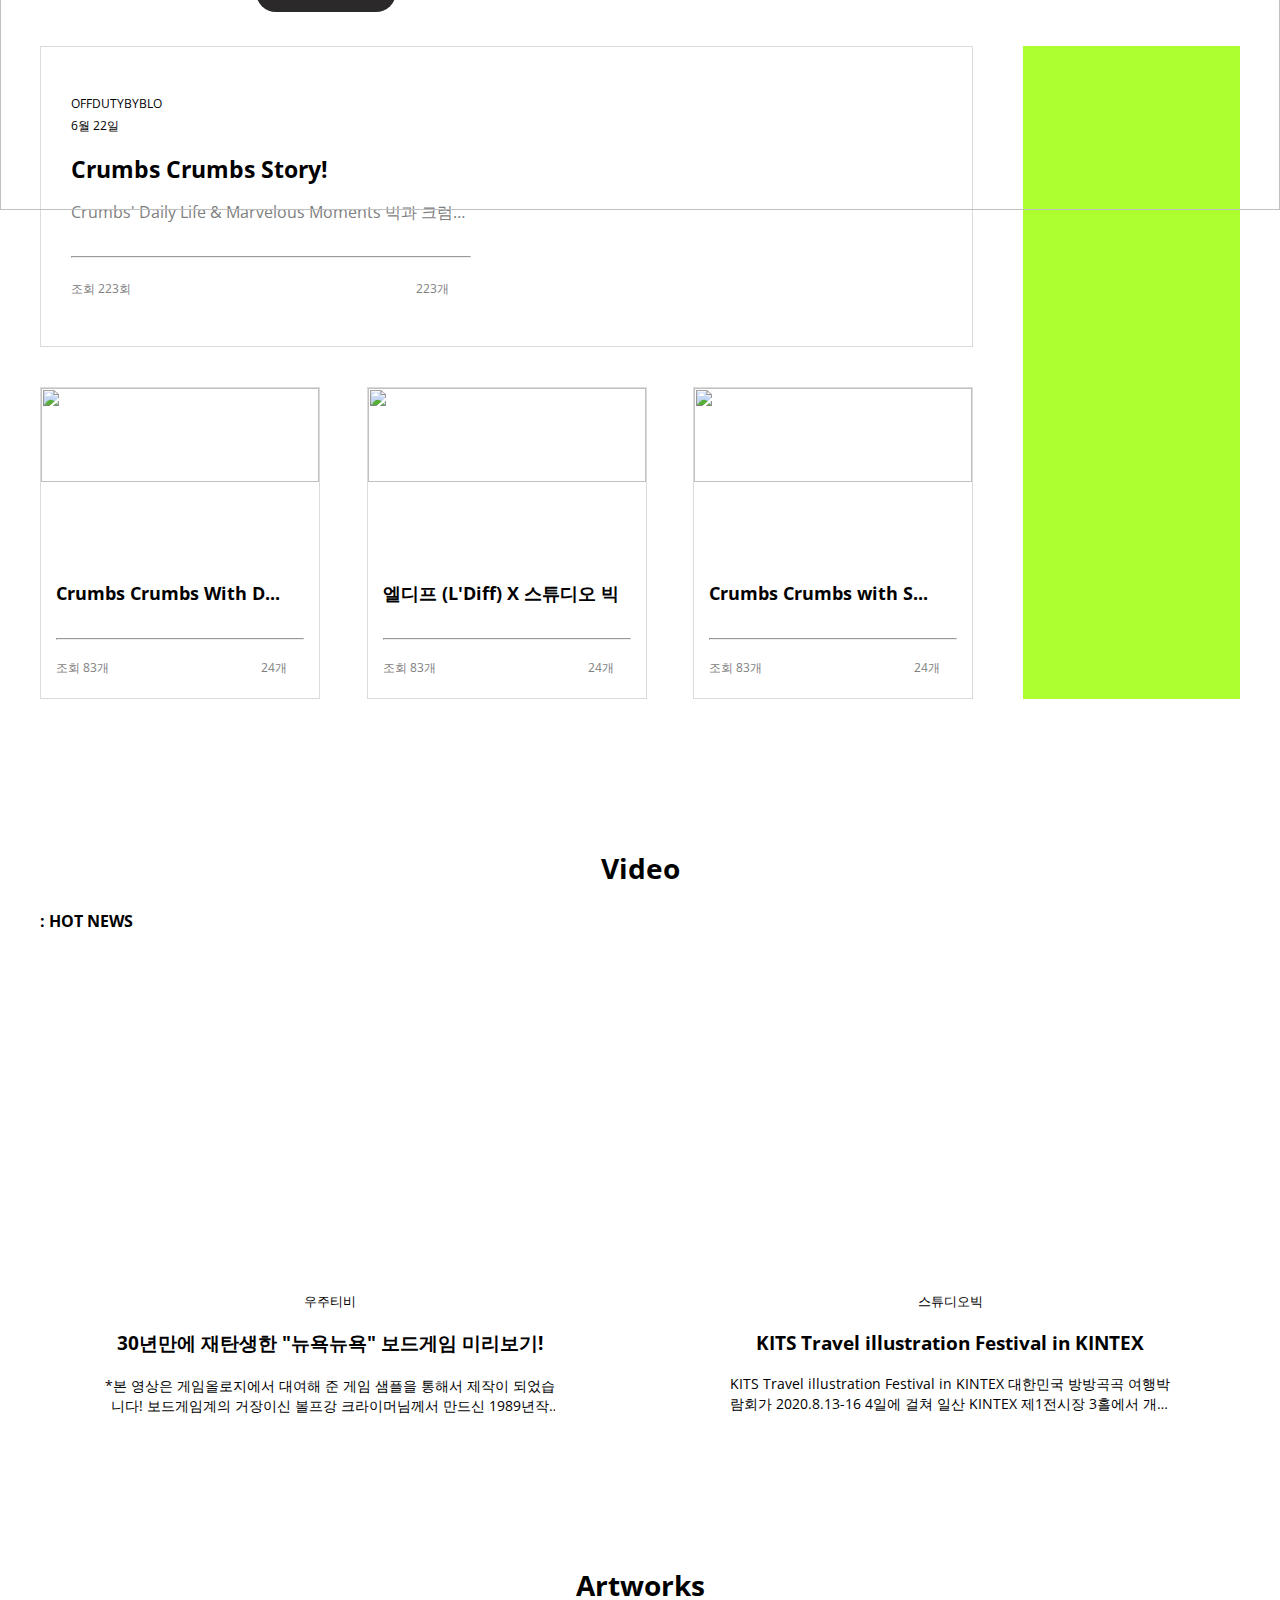
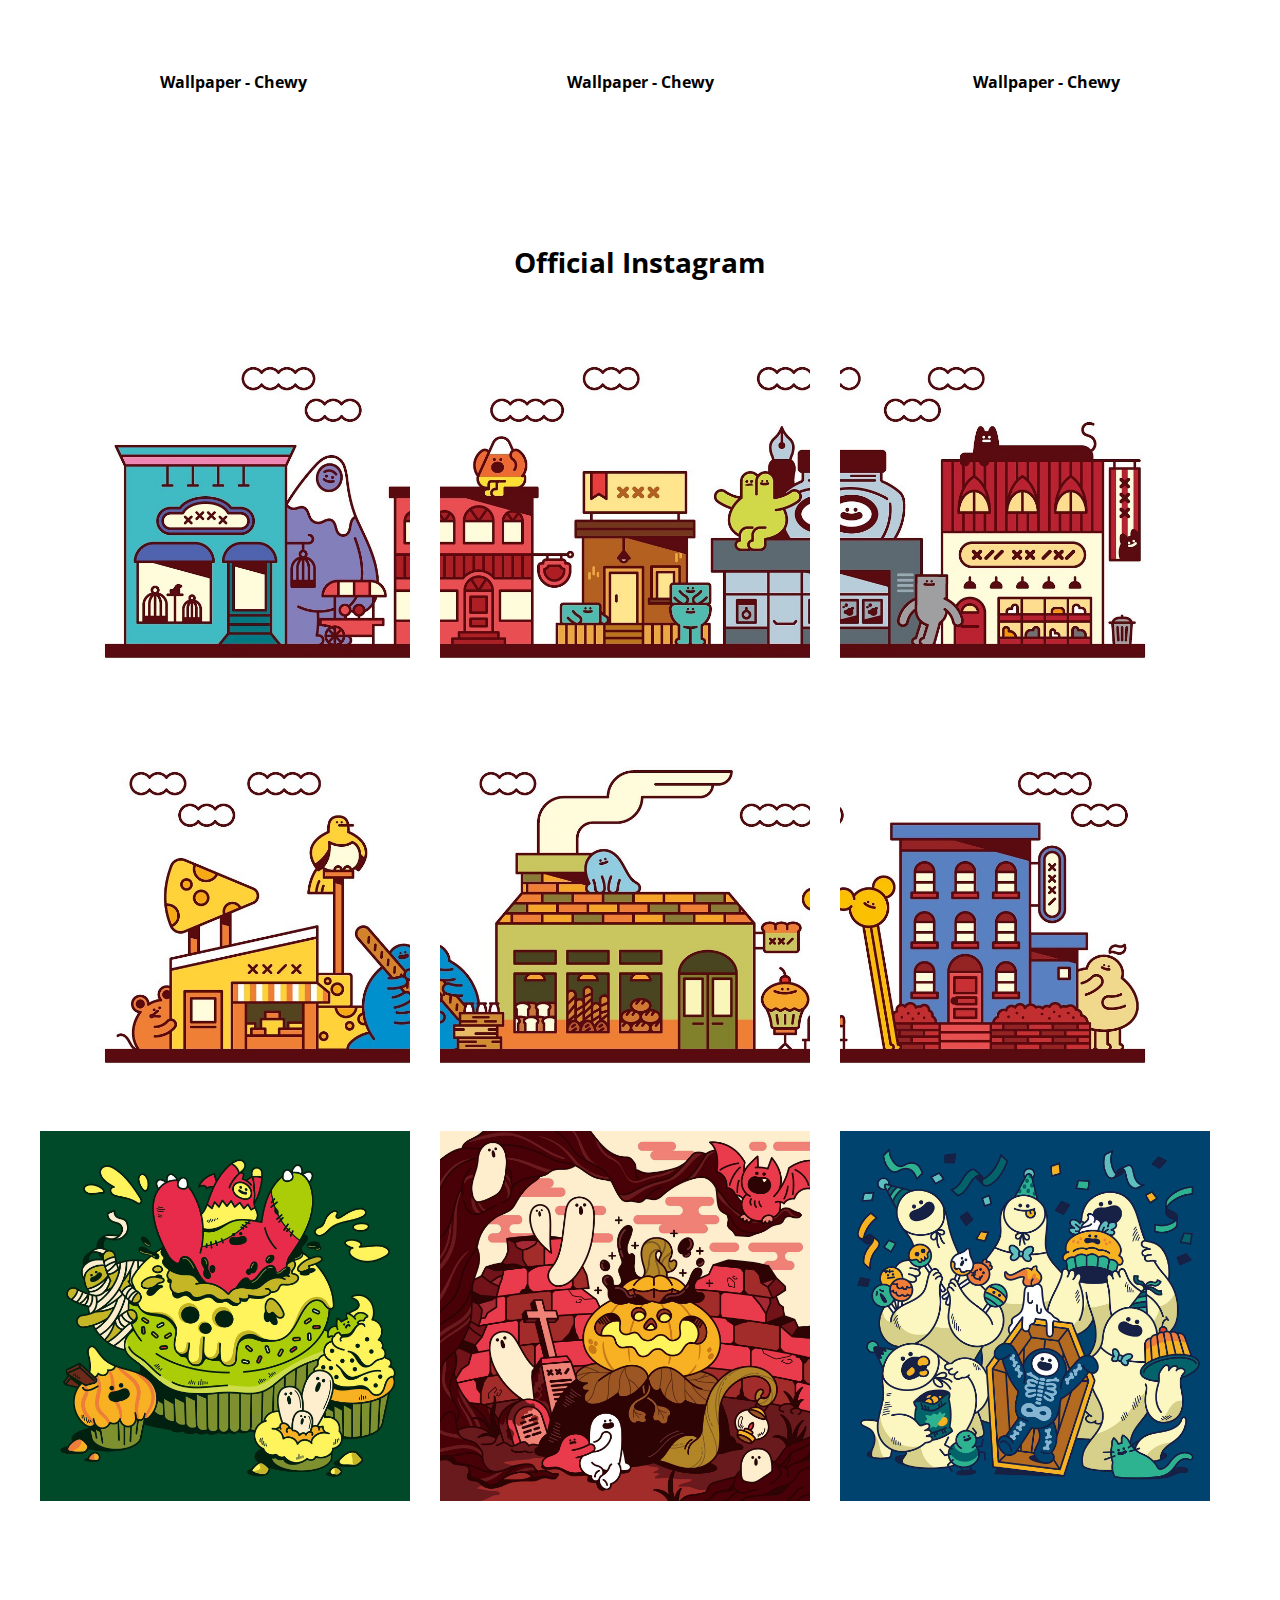
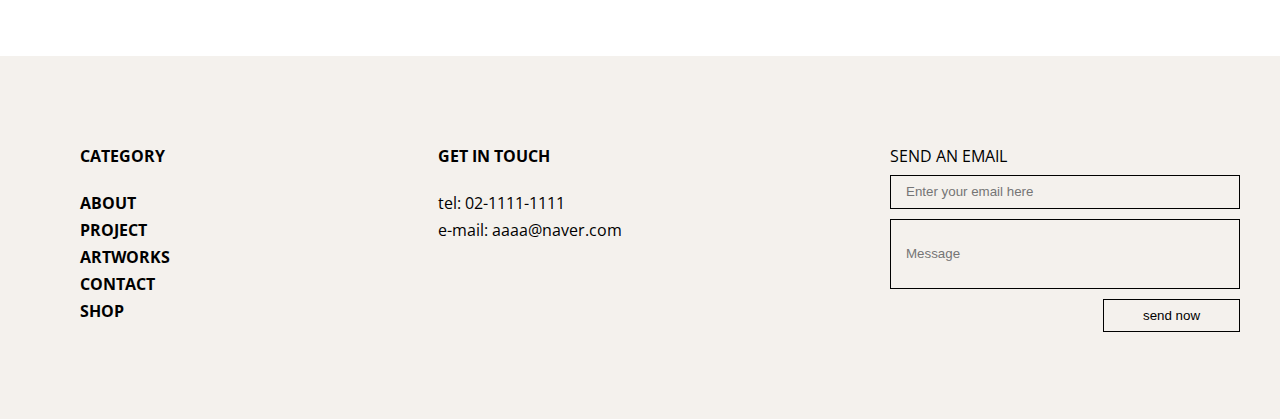
==== commit 0c588ccb: "mobile CSS 90%" ====
--- a/index.html
+++ b/index.html
@@ -17,25 +17,28 @@
 <body>
     <header>
         <section id="header">
-            <div class="hidden__menubar">
-                <div class="hidden__menubar__item"></div>
-                <div class="hidden__menubar__item"></div>
-                <div class="hidden__menubar__item"></div>
+            <div class="mobile__menubar">
+                <div class="mobile__menubar__item"></div>
+                <div class="mobile__menubar__item"></div>
+                <div class="mobile__menubar__item"></div>
             </div>
             <div class="header__logo">
                 STUDIO BIG
             </div>
             <ul class="header__menu">
-                <li class="header__menu__item hidden__item">ABOUT</li>
-                <li class="header__menu__item hidden__item">PROJECT</li>
-                <li class="header__menu__item hidden__item">ARTWORKS</li>
-                <li class="header__menu__item hidden__item">CONTACTS</li>
-                <li class="header__menu__item hidden__item">SHOP</li>
-                <li class="header__menu__item hidden__item">INSTAGRAM</li>
+                <li class="header__menu__item">ABOUT</li>
+                <li class="header__menu__item">PROJECT</li>
+                <li class="header__menu__item">ARTWORKS</li>
+                <li class="header__menu__item">CONTACTS</li>
+                <li class="header__menu__item">SHOP</li>
+                <li class="header__menu__item">INSTAGRAM</li>
                 <li class="header__menu__item">
                     <img src="https://static.wixstatic.com/media/01c3aff52f2a4dffa526d7a9843d46ea.png/v1/fill/w_19,h_19,al_c,q_85,usm_0.66_1.00_0.01/01c3aff52f2a4dffa526d7a9843d46ea.webp" alt="instagram logo">
                 </li>
             </ul>
+            <div class="mobile__instalogo">
+                <img src="https://static.wixstatic.com/media/01c3aff52f2a4dffa526d7a9843d46ea.png/v1/fill/w_70,h_70,al_c,q_85,usm_0.66_1.00_0.01/01c3aff52f2a4dffa526d7a9843d46ea.webp">
+            </div>
         </section>
     </header>
     <main>
@@ -110,7 +113,7 @@
                         <p><span class="discount__percent">10%↓</span>2,700원</p>
                     </div>
                 </div>
-                <div class="products__card">
+                <div class="products__card hidden__products">
                     <div class="products__card__img">
                         <img src="https://static.wixstatic.com/media/465b65_eea62a50b55d49b384e3151996d8e7fc~mv2.jpg/v1/fill/w_207,h_204,al_c,q_80,usm_0.66_1.00_0.01/keyring_01.webp" alt="">
                     </div>
@@ -119,7 +122,7 @@
                         <p><span class="discount__percent">10%↓</span>2,250원</p>
                     </div>
                 </div>
-                <div class="products__card">
+                <div class="products__card hidden__products">
                     <div class="products__card__img">
                         <img src="https://static.wixstatic.com/media/465b65_c4789b8507a44f989d6fdae014f79669~mv2.jpg/v1/fill/w_207,h_204,al_c,q_80,usm_0.66_1.00_0.01/sticker_breakfast_03.webp" alt="">
                     </div>
@@ -129,7 +132,7 @@
                         <p><span class="discount__percent">10%↓</span>2,250원</p>
                     </div>
                 </div>
-                <div class="products__card">
+                <div class="products__card hidden__products">
                     <div class="products__card__img">
                         <img src="https://static.wixstatic.com/media/465b65_5a867588d30d431e80930e8c45d2089e~mv2.jpg/v1/fill/w_207,h_204,al_c,q_80,usm_0.66_1.00_0.01/img_product04.webp" alt="">
                     </div>
@@ -138,7 +141,7 @@
                         <p><span class="discount__percent">10%↓</span>3,600원</p>
                     </div>
                 </div>
-                <div class="products__card">
+                <div class="products__card hidden__products">
                     <div class="products__card__img">
                         <img src="https://static.wixstatic.com/media/465b65_e5fe55984c364b14bd28d6f7c9f00bcc~mv2.jpg/v1/fill/w_207,h_204,al_c,q_80,usm_0.66_1.00_0.01/34820193416010823_669221193.webp" alt="">
                     </div>
@@ -184,7 +187,7 @@
                             </div>
                         </div>
                     </div>
-                    <div class="project__cards__bottom">
+                    <div class="project__cards__bottom project__mobile__hidden">
                         <div class="project__card">
                             <img src="https://static.wixstatic.com/media/465b65_e6701557aebc46fabc1723a36b5d8d8f~mv2.jpg/v1/fit/w_218,h_164,al_c,q_80/file.webp" alt="">
                             <div class="project__card__info">
@@ -199,6 +202,62 @@
                                             <span class="heart__img">
                                                 <img  src="https://upload.wikimedia.org/wikipedia/commons/5/52/Heart_icon_red_hollow.svg" alt="" />
                                             </span>
+                                    </div>
+                                </div>
+                            </div>
+                        </div>
+                        <div class="project__card">
+                            <img src="https://static.wixstatic.com/media/465b65_b382b0f72bdb485fbff59910f51ffd18~mv2.jpg/v1/fit/w_194,h_146,al_c,q_80/file.webp" alt="">
+                            <div class="project__card__info">
+                                <div class="info__title">엘디프 (L'Diff) X 스튜디오 빅</div>
+                                <hr>
+                                <div class="info__count">
+                                    <div class="oncount">
+                                        조회 83개
+                                    </div>
+                                    <div class="like">
+                                            24개                                           
+                                            <span class="heart__img">
+                                                <img  src="https://upload.wikimedia.org/wikipedia/commons/5/52/Heart_icon_red_hollow.svg" alt="" />
+                                            </span>
+                                    </div>
+                                </div>
+                            </div>
+                        </div>
+                        <div class="project__card">
+                            <img src="https://static.wixstatic.com/media/465b65_7f8b275820af45ea947b2610da688a5f~mv2.jpg/v1/fit/w_194,h_146,al_c,q_80/file.webp" alt="">
+                            <div class="project__card__info">
+                                <div class="info__title">Crumbs Crumbs with S...</div>
+                                <hr>
+                                <div class="info__count">
+                                    <div class="oncount">
+                                        조회 83개
+                                    </div>
+                                    <div class="like">
+                                            24개                                           
+                                            <span class="heart__img">
+                                                <img  src="https://upload.wikimedia.org/wikipedia/commons/5/52/Heart_icon_red_hollow.svg" alt="" />
+                                            </span>
+                                    </div>
+                                </div>
+                            </div>
+                        </div>
+                    </div>
+                    <div class="project__cards__bottom project__mobile__slider">
+                        <div class="project__card">
+                            <img src="https://static.wixstatic.com/media/465b65_e6701557aebc46fabc1723a36b5d8d8f~mv2.jpg/v1/fit/w_218,h_164,al_c,q_80/file.webp" alt="">
+                            <div class="project__card__info">
+                                <div class="info__title">Crumbs Crumbs With D...</div>
+                                <hr>
+                                <div class="info__count">
+                                    <div class="oncount">
+                                        조회 83개
+                                    </div>
+                                    <div class="like">
+                                        <div>24개</div>                                       
+                                            <div class="heart__img">
+                                                <img  src="https://upload.wikimedia.org/wikipedia/commons/5/52/Heart_icon_red_hollow.svg" alt="" />
+                                            </div>
                                     </div>
                                 </div>
                             </div>
--- a/style.css
+++ b/style.css
@@ -76,24 +76,25 @@
   column-gap: 12px;
 }
 
-.hidden__menubar {
-  visibility: hidden;
-  display: flex;
-  flex-direction: column;
-  height: 20px;
-  justify-content: space-between;
-}
-
-.hidden__menubar__item {
-  width: 25px;
-  height: 2px;
+.mobile__menubar {
+  display: none;
+}
+
+.mobile__menubar__item {
+  width: 27px;
+  height: 2.4px;
   background-color: black;
+}
+
+.mobile__instalogo {
+  display: none;
 }
 
 /* ---------------Main--------------- */
 /* ---------------Slider--------------- */
 
 .slider__part {
+  width: 100%;
   height: 600px;
 }
 
@@ -140,15 +141,15 @@
 }
 
 #slider button.slick-arrow {
-  font-size: 0;
+  width: 66px;
+  height: 66px;
+  margin-top: -33px;
   position: absolute;
   left: 50%;
   top: 60%;
-  margin-top: -33px;
-  width: 66px;
-  height: 66px;
   z-index: 999;
   outline: 0;
+  font-size: 0;
 }
 
 #slider button.slick-prev {
@@ -270,7 +271,7 @@
 }
 
 .project__desc__detail :nth-child(2) {
-  width: 400px;
+  max-width: 400px;
   color: grey;
   margin-bottom: 10px;
   overflow: hidden;
@@ -304,6 +305,10 @@
   display: flex;
   justify-content: space-between;
   height: 312px;
+}
+
+.project__cards__bottom.project__mobile__slider {
+  display: none;
 }
 
 .project__cards__bottom .project__card {
@@ -353,6 +358,10 @@
   background-size: contain;
 }
 
+.project__mobile__slider{
+  display: none;
+}
+
 /* Video */
 .video__cards {
   display: flex;
@@ -363,6 +372,7 @@
 .video__card {
   width: 580px;
 }
+
 iframe {
   width: 100%;
 }
@@ -377,7 +387,7 @@
 }
 
 .video__card__desc > p {
-  width: 450px;
+  max-width: 450px;
   margin: 0 auto;
   font-size: 14px;
   overflow: hidden;
@@ -495,15 +505,139 @@
   margin-left: 213px;
 }
 
-/* Media query */
+/*------------ Media query ------------*/
 @media all and (max-width: 420px) {
-  .hidden__menubar {
-    visibility: visible;
-  }
-  .header__menu__item.hidden__item {
+
+  /* All */
+  #products,
+  #project,
+  #video,
+  #artworks,
+  #instagram,
+  #header {
+    max-width: 100%;
+    margin: 150px 0;
+    padding: 0 10px;
+}
+
+  /* Mobile-Header */
+  #header {
+    display: flex;
+    align-items: center;
+    width: 420px;
+    padding: 0 17px;
+  }
+  
+  .header__menu {
     display: none;
   }
-  #header {
+
+  .header__logo {
+    font-size: 22px;
+    font-weight: 800;
+    letter-spacing: 0.2rem;
+  }
+
+  .mobile__menubar {
+    display: block;
+    display: flex;
+    flex-direction: column;
+    justify-content: space-between;
+    height: 24px;
+    width: 40px;
+  }
+
+  .mobile__instalogo {
+    display: block;
+  }
+
+  .mobile__instalogo img {
+    width: 40px;
+  }
+
+  /* Mobile-Slider */
+  .slider__item__desc button {
+    display: none;
+  }
+  .slider__item__desc {
+    top: 150px;
+  }
+
+  /* Mobile-Products */
+  .products__cards{
+    width: 400px;
+    padding: 0 4px;
+  }
+  .products__card {
+    width: 50%;
+  }
+  .products__card.hidden__products{
+    display: none;
+  }
+
+  /* Mobile-Project */
+  .project__cards__top .project__card{
+    flex-direction: column;
+  }
+
+  .project__cards__bottom.project__mobile__slider {
+    display: block;
+  }
+
+  .project__cards__bottom.project__mobile__hidden {
+    display: none;
+  }
+
+  .project__cards__bottom.project__mobile__slider .info__title {
+    font-size: 25px;    
+  }
+
+  .like {
+    display: flex;
+    align-items: center;
+    gap: 7px;
+  }
+
+  /* Mobile_Video */
+  .video__cards {
+    max-width: 100%;
+    display: flex;
+    flex-direction: column;
+  }
+  .video__card__contents {
     width: 420px;
   }
-}
+  .video__card__contents iframe {
+    width: 95%;
+  }
+
+  .video__card__desc {
+    width: 390px;
+  }
+
+  /* Mobile_Artworks */
+  .artworks__cards {
+    display: flex;
+    flex-direction: column;
+  }
+
+  /* Mobile-Instagram */
+  .instagram__cards {
+    gap: 3px;
+  }
+  .instagram__card {
+    width: 32%;
+  }
+
+    /* Mobile-Footer */
+    footer {
+      width: 100%;
+    }
+    footer .contacts {
+      padding-right: 5px;
+    }
+    
+    footer .email {
+      display: none;
+    }
+}
